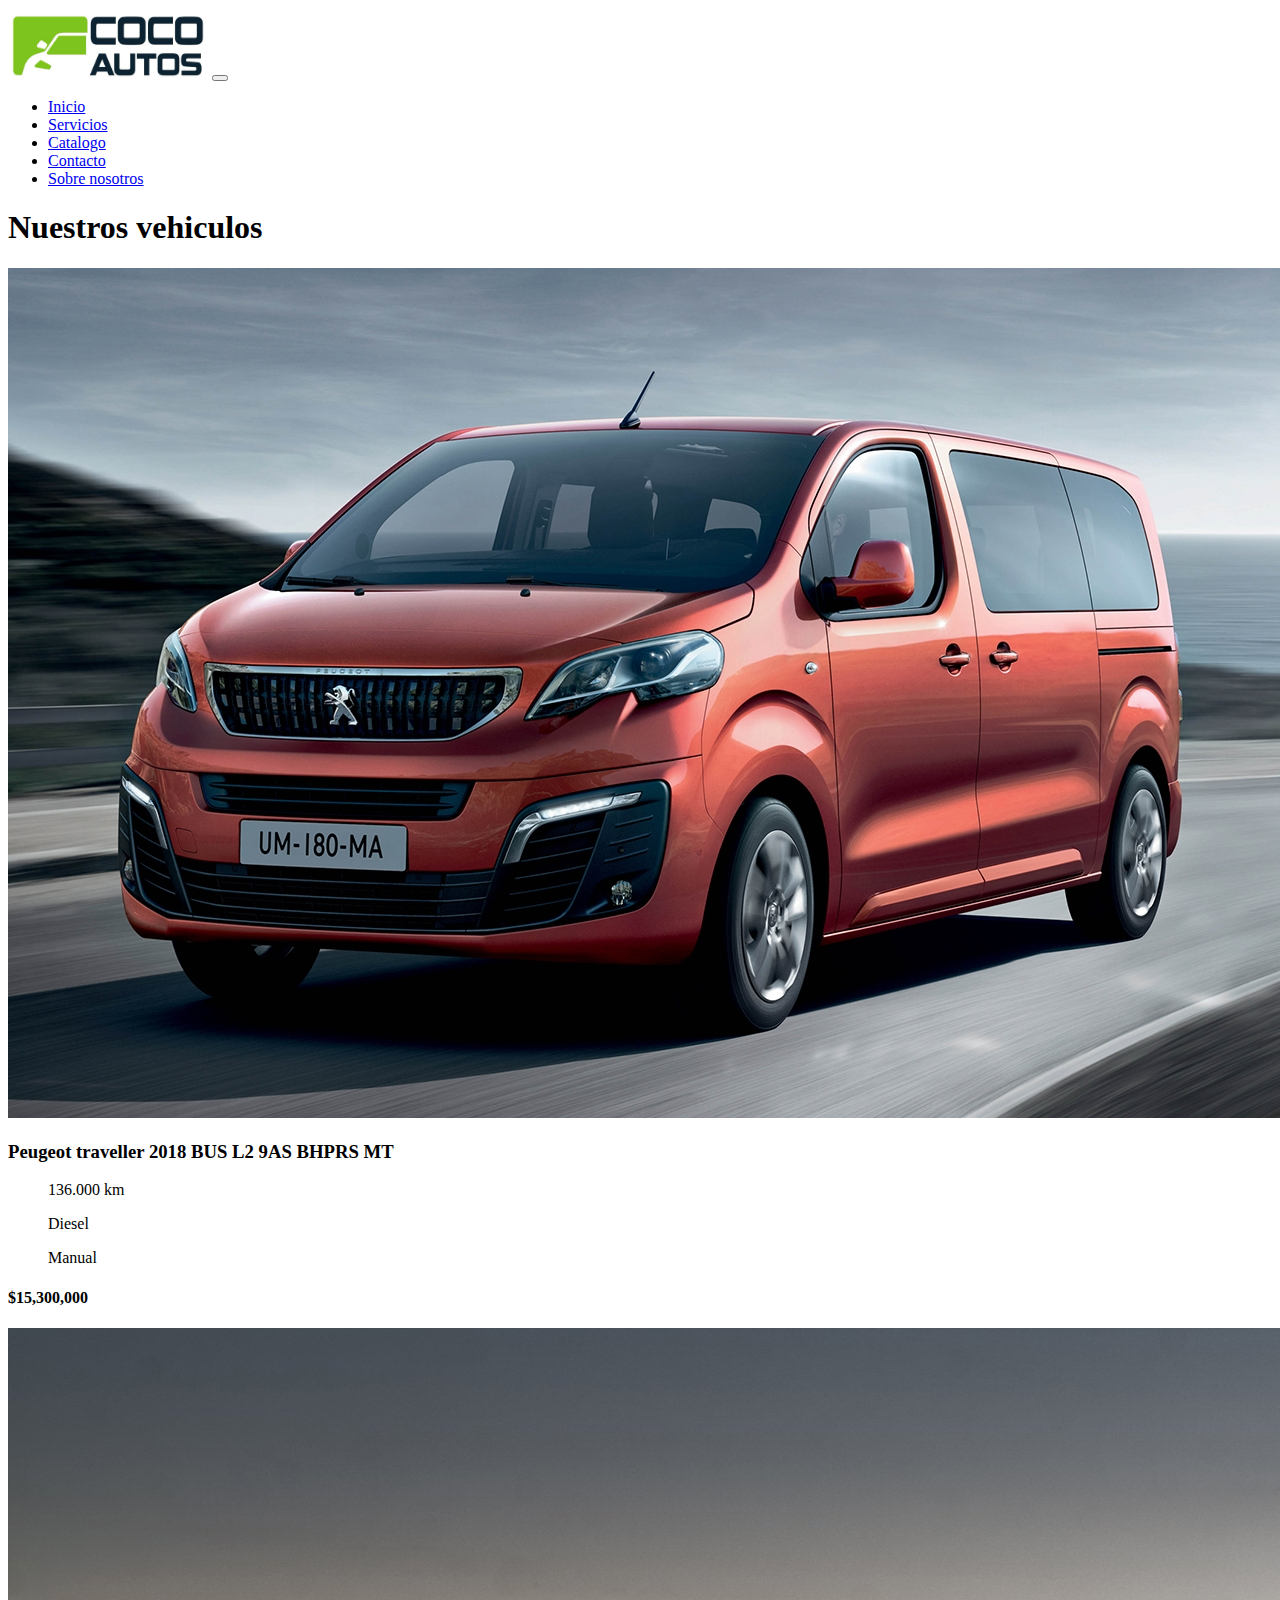
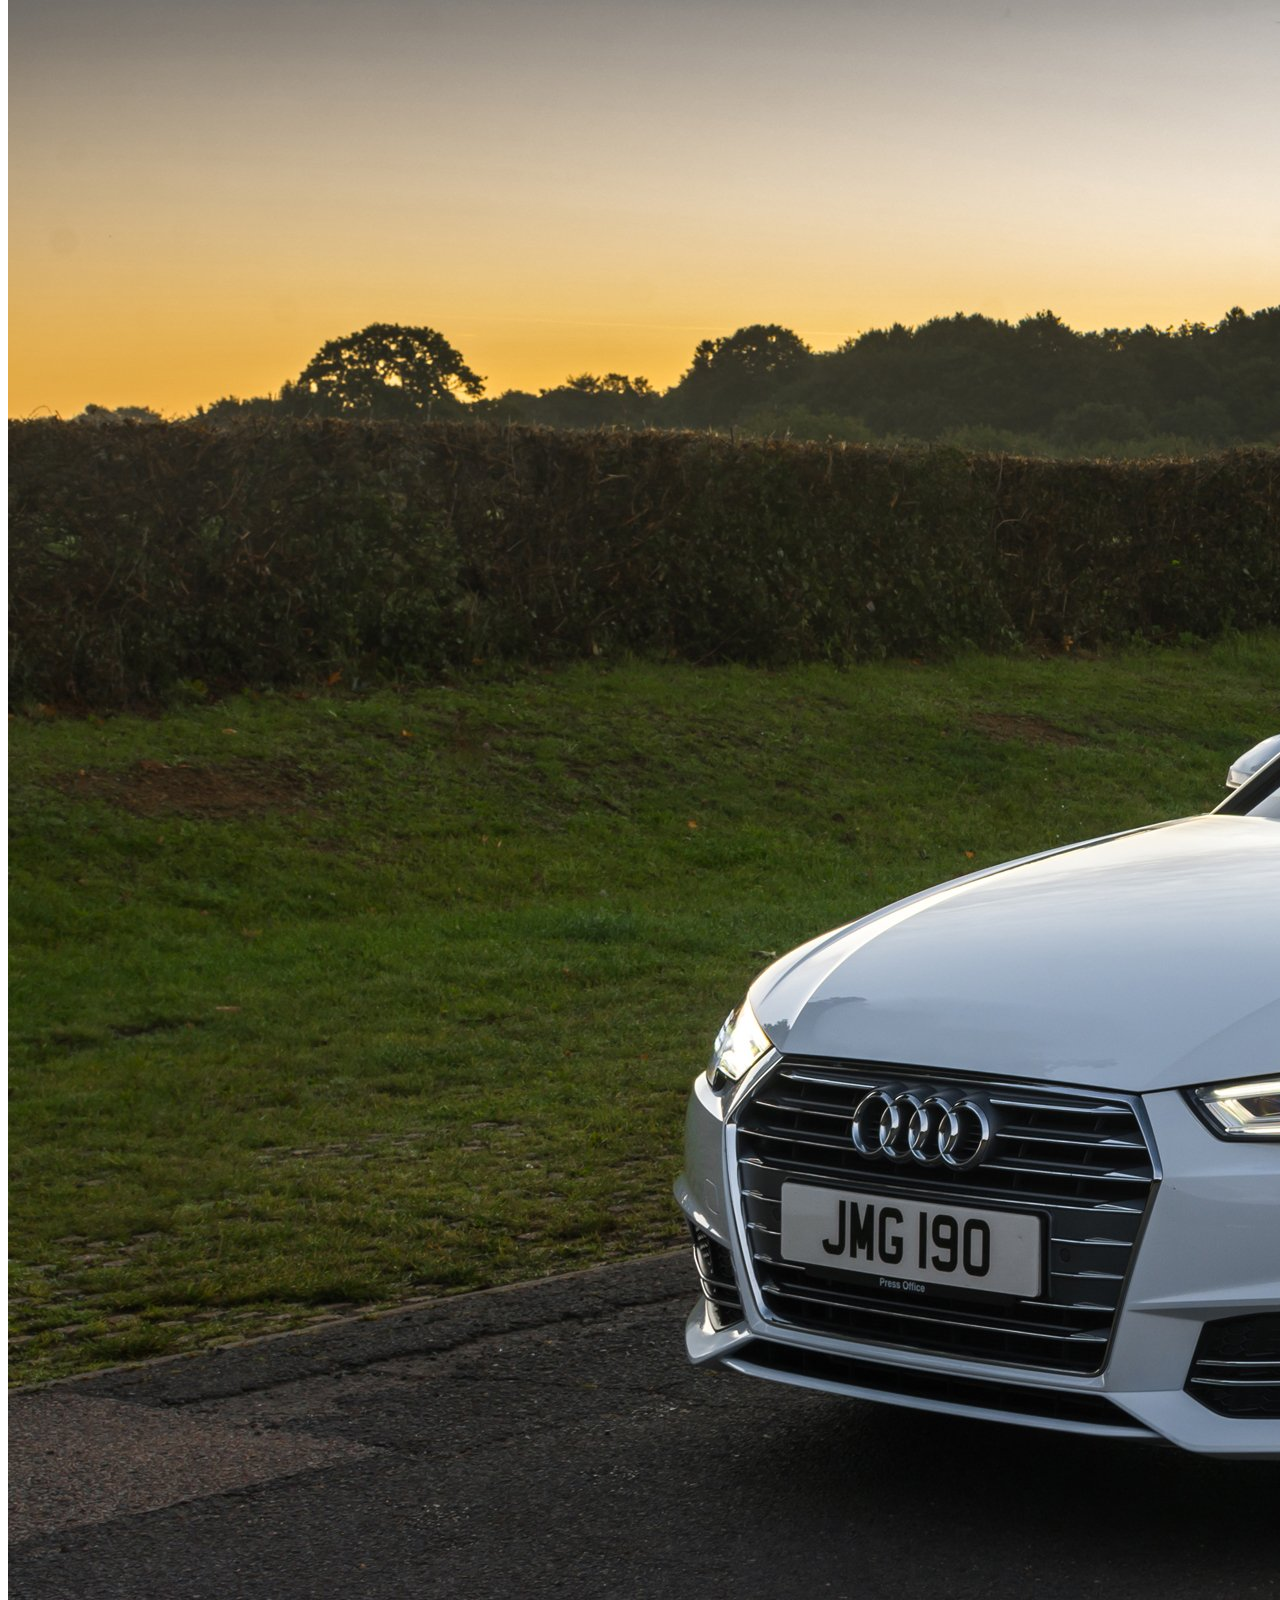
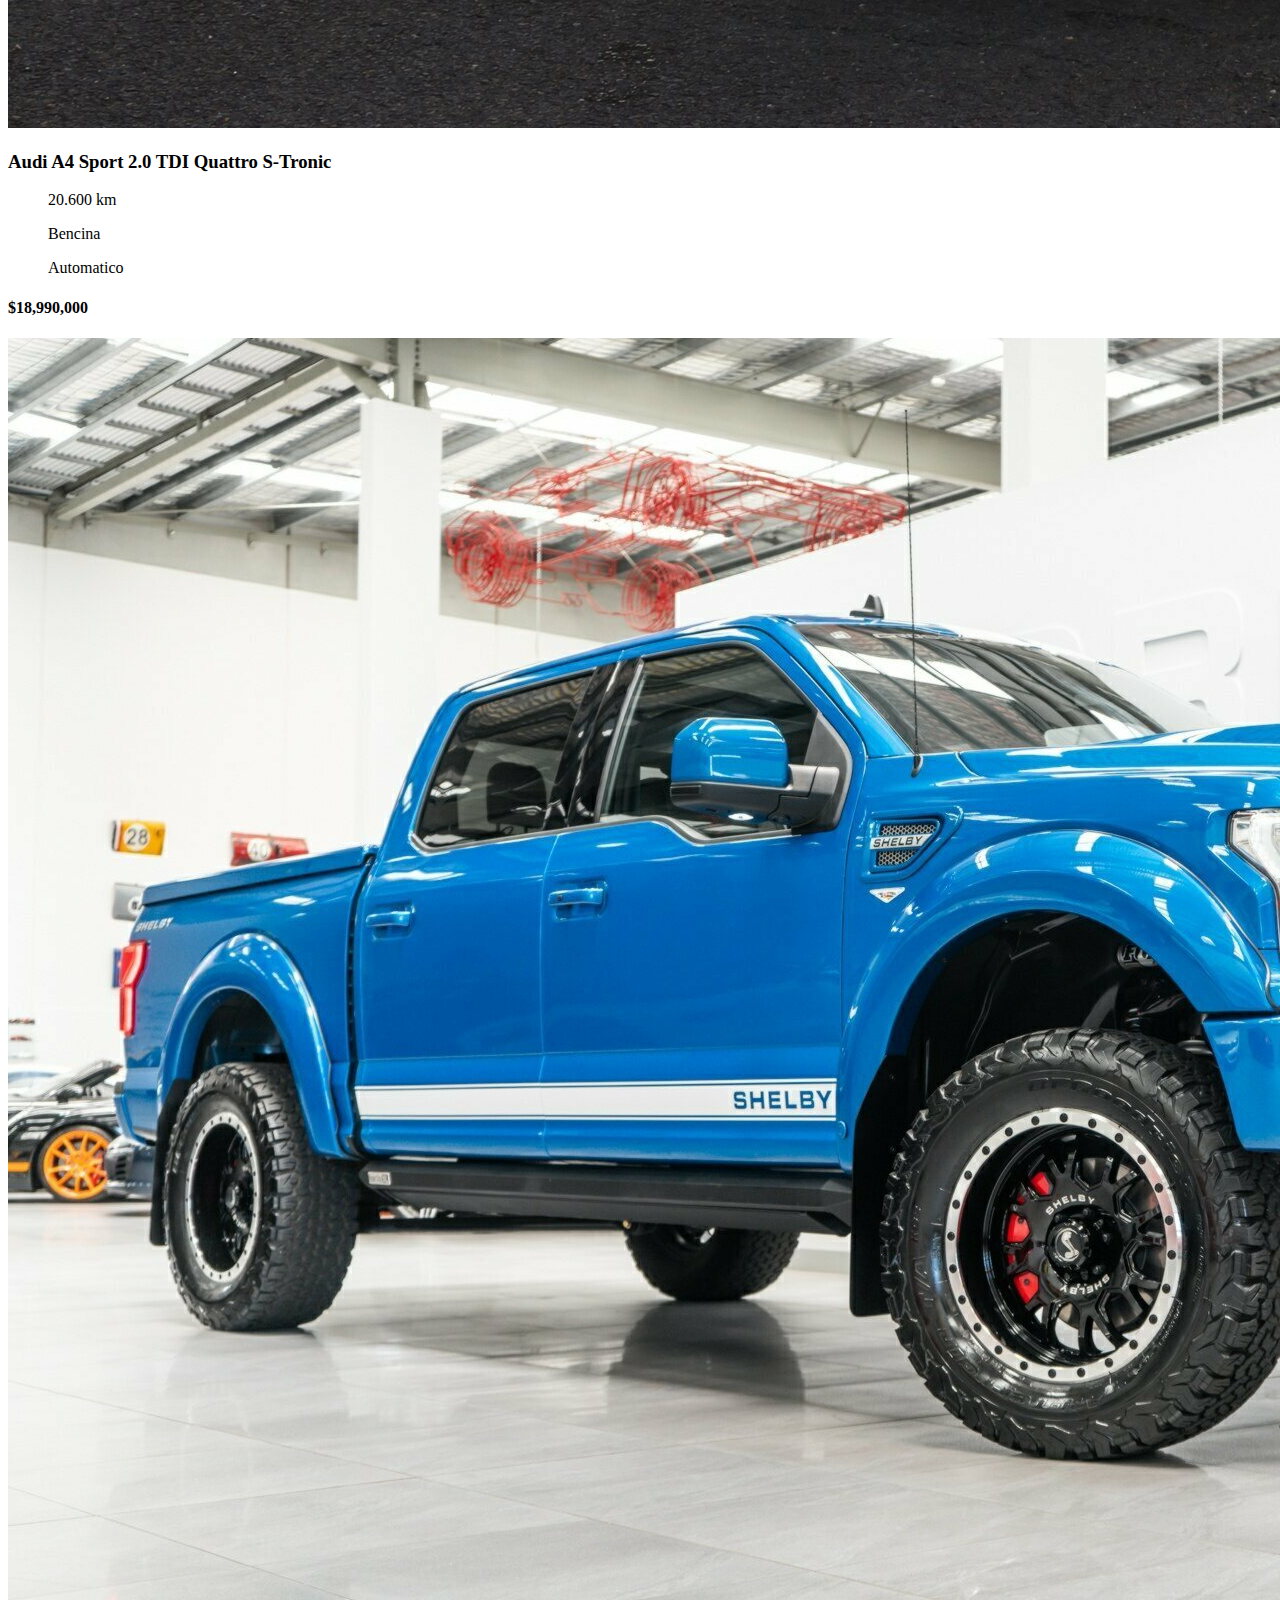
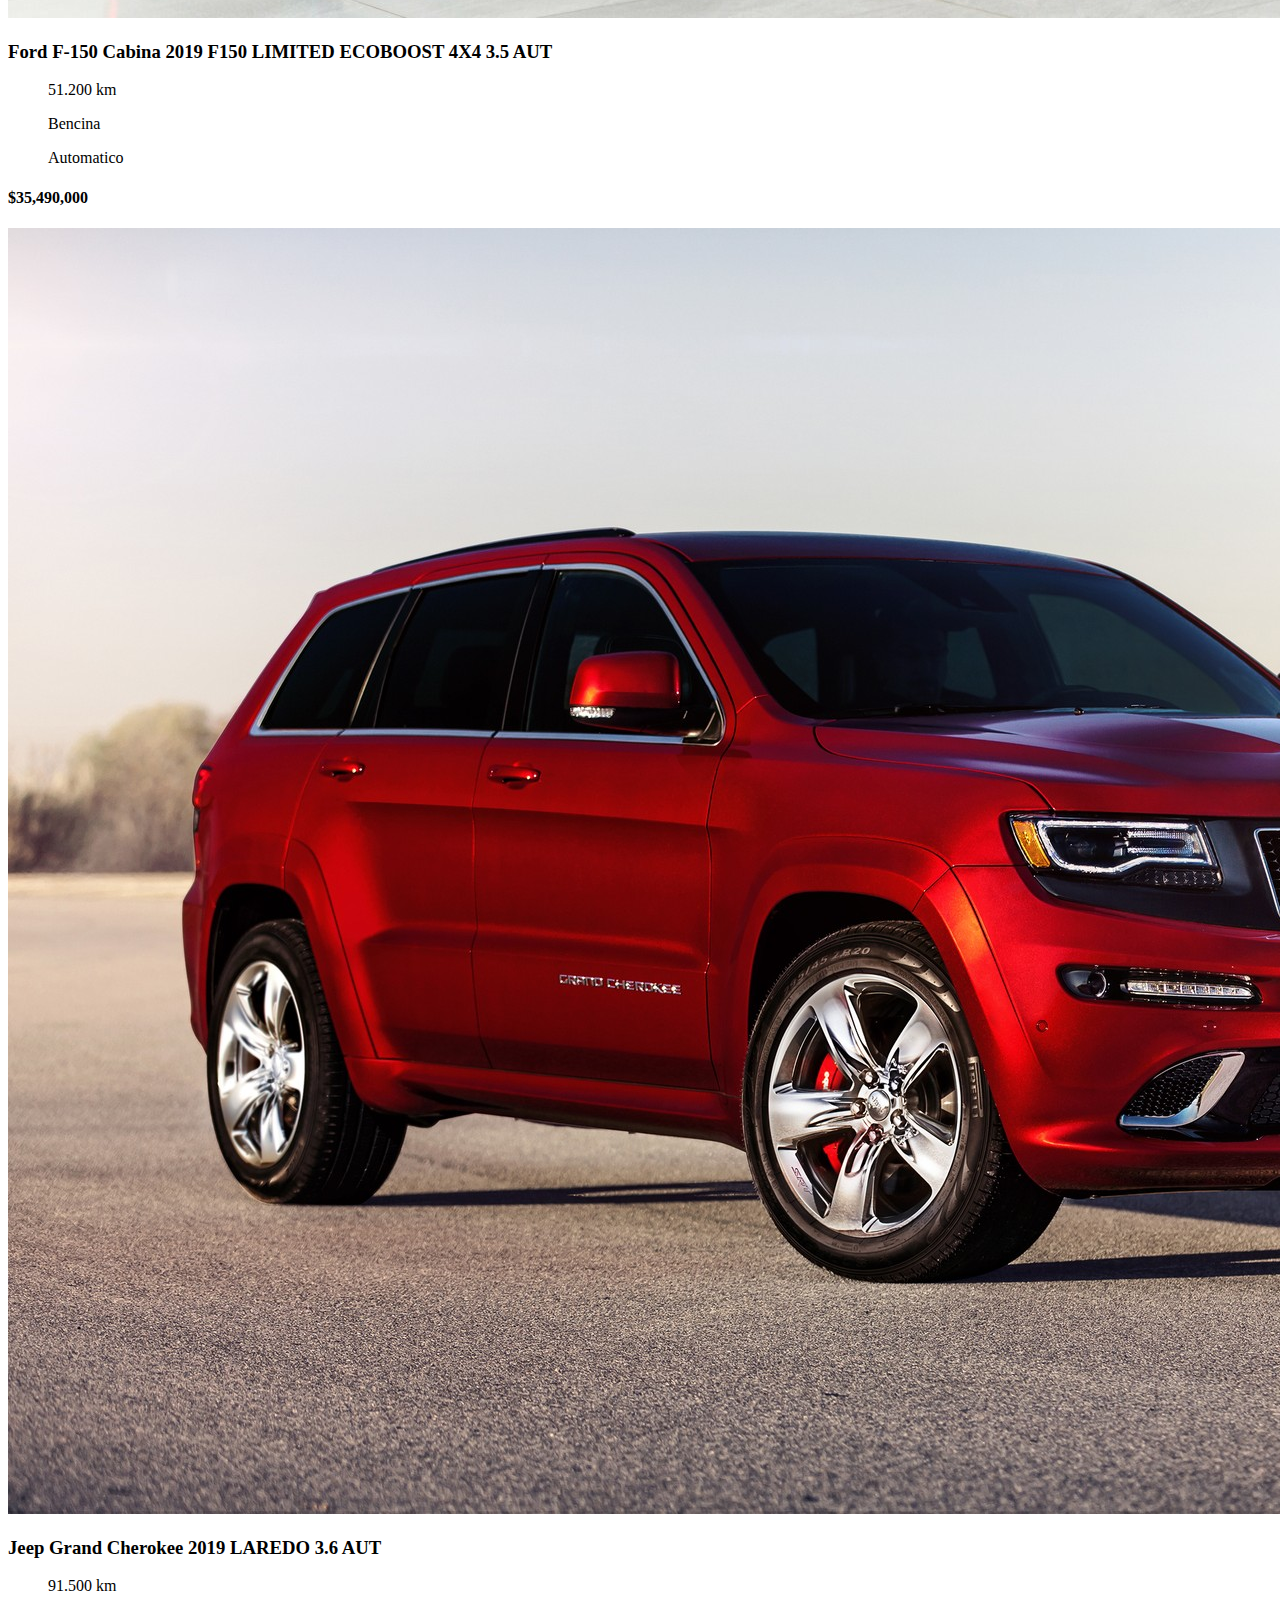
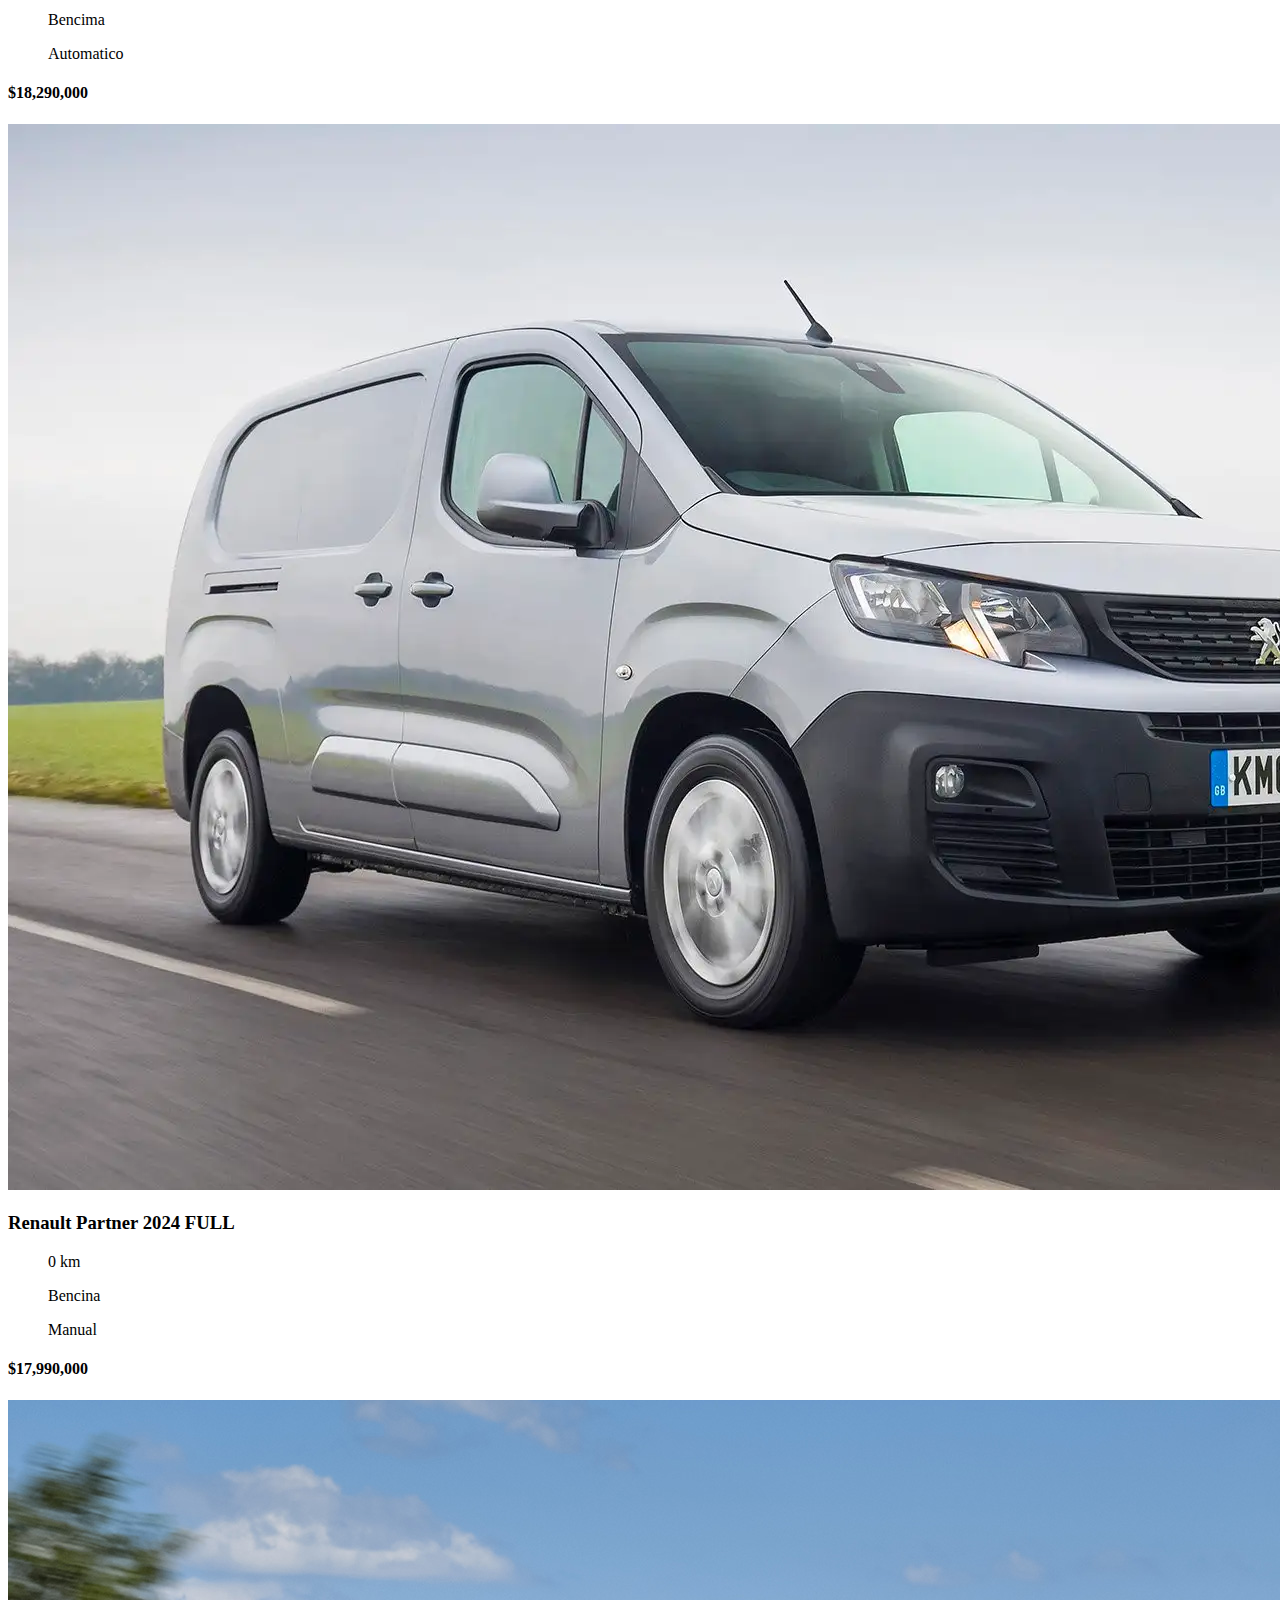
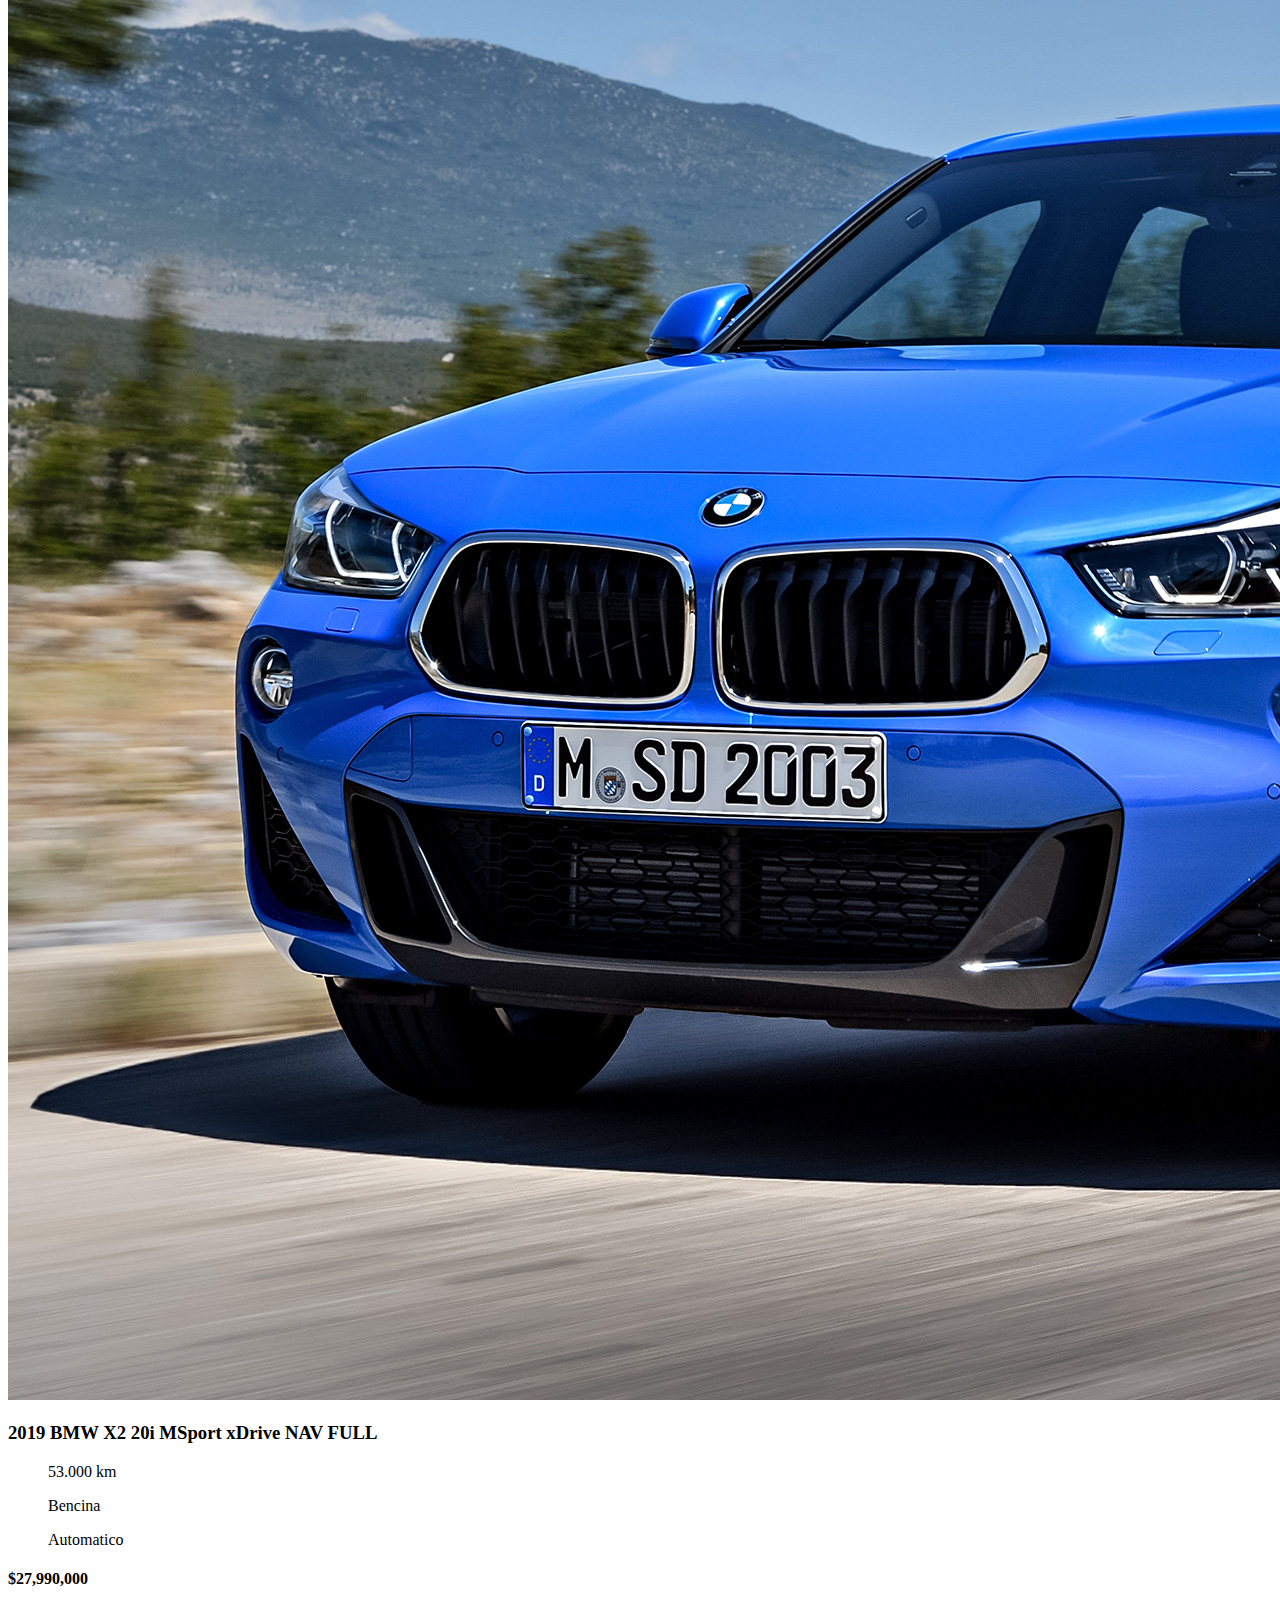
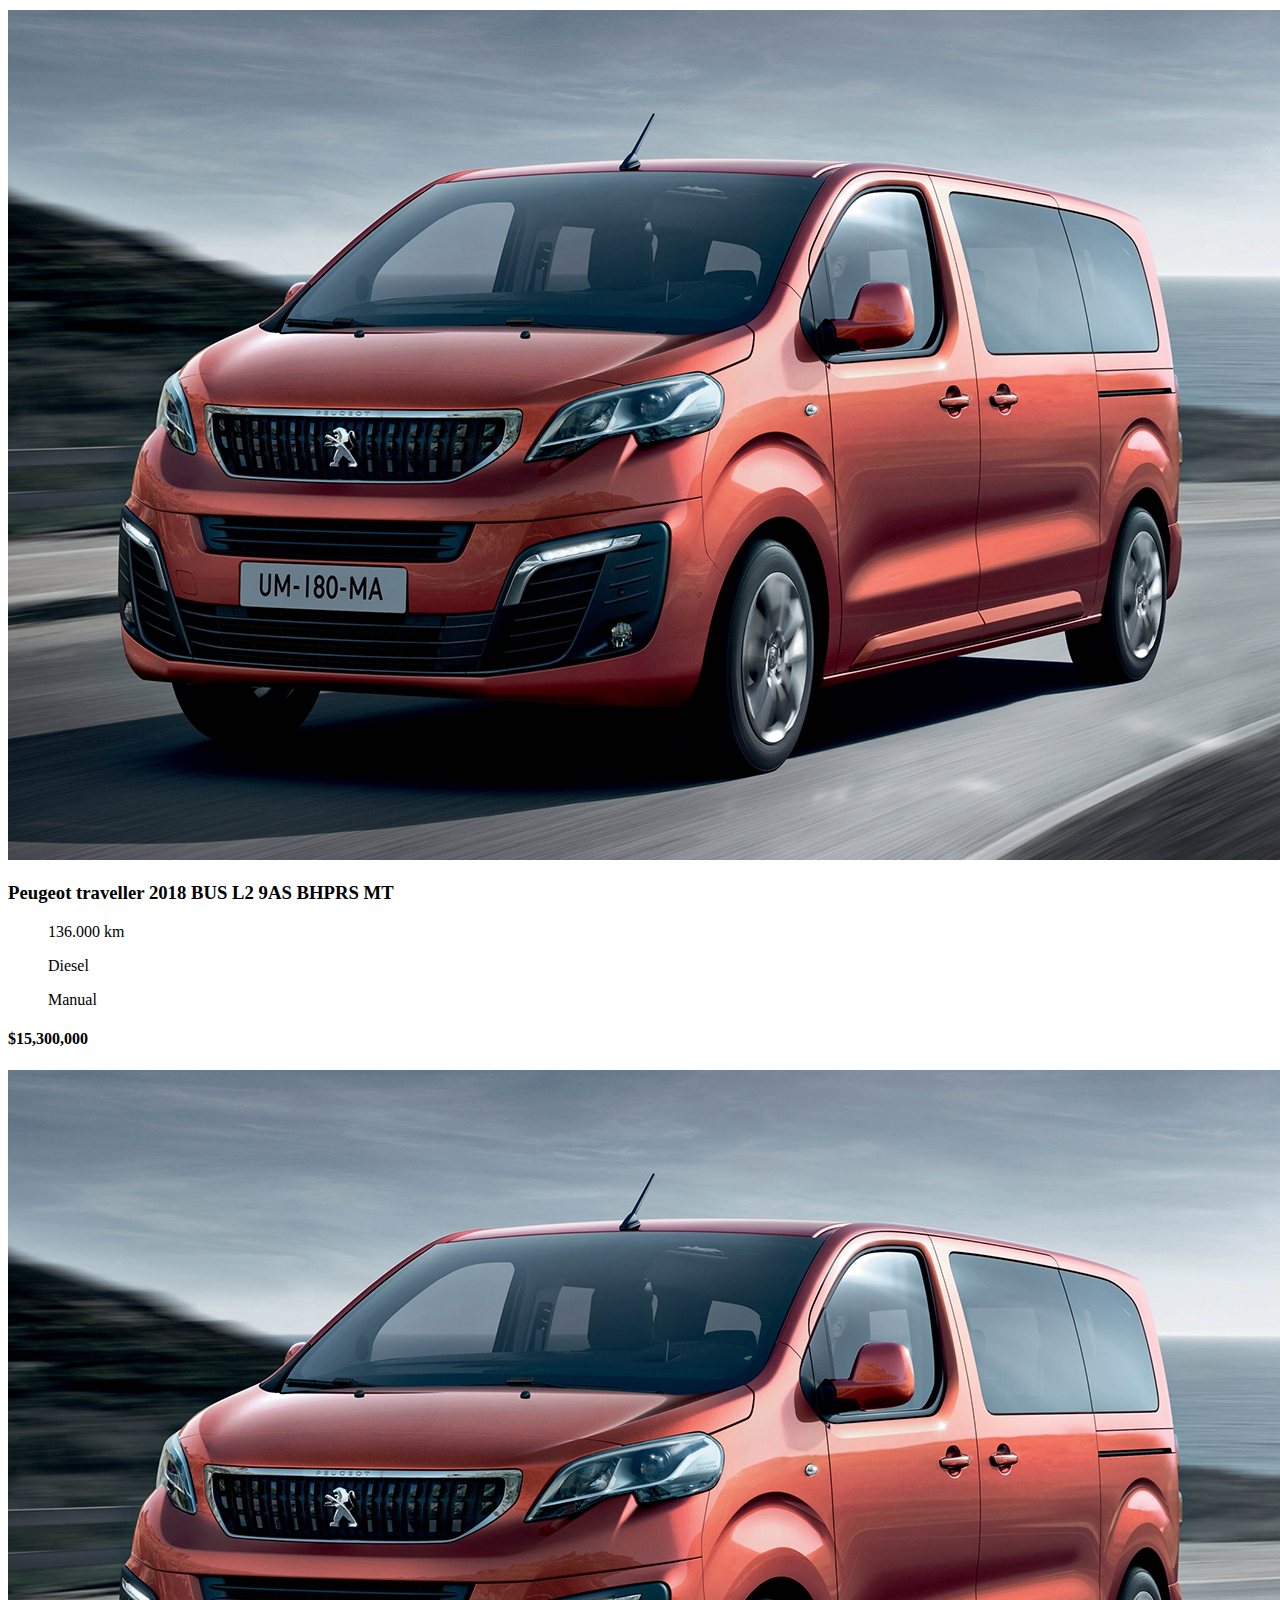
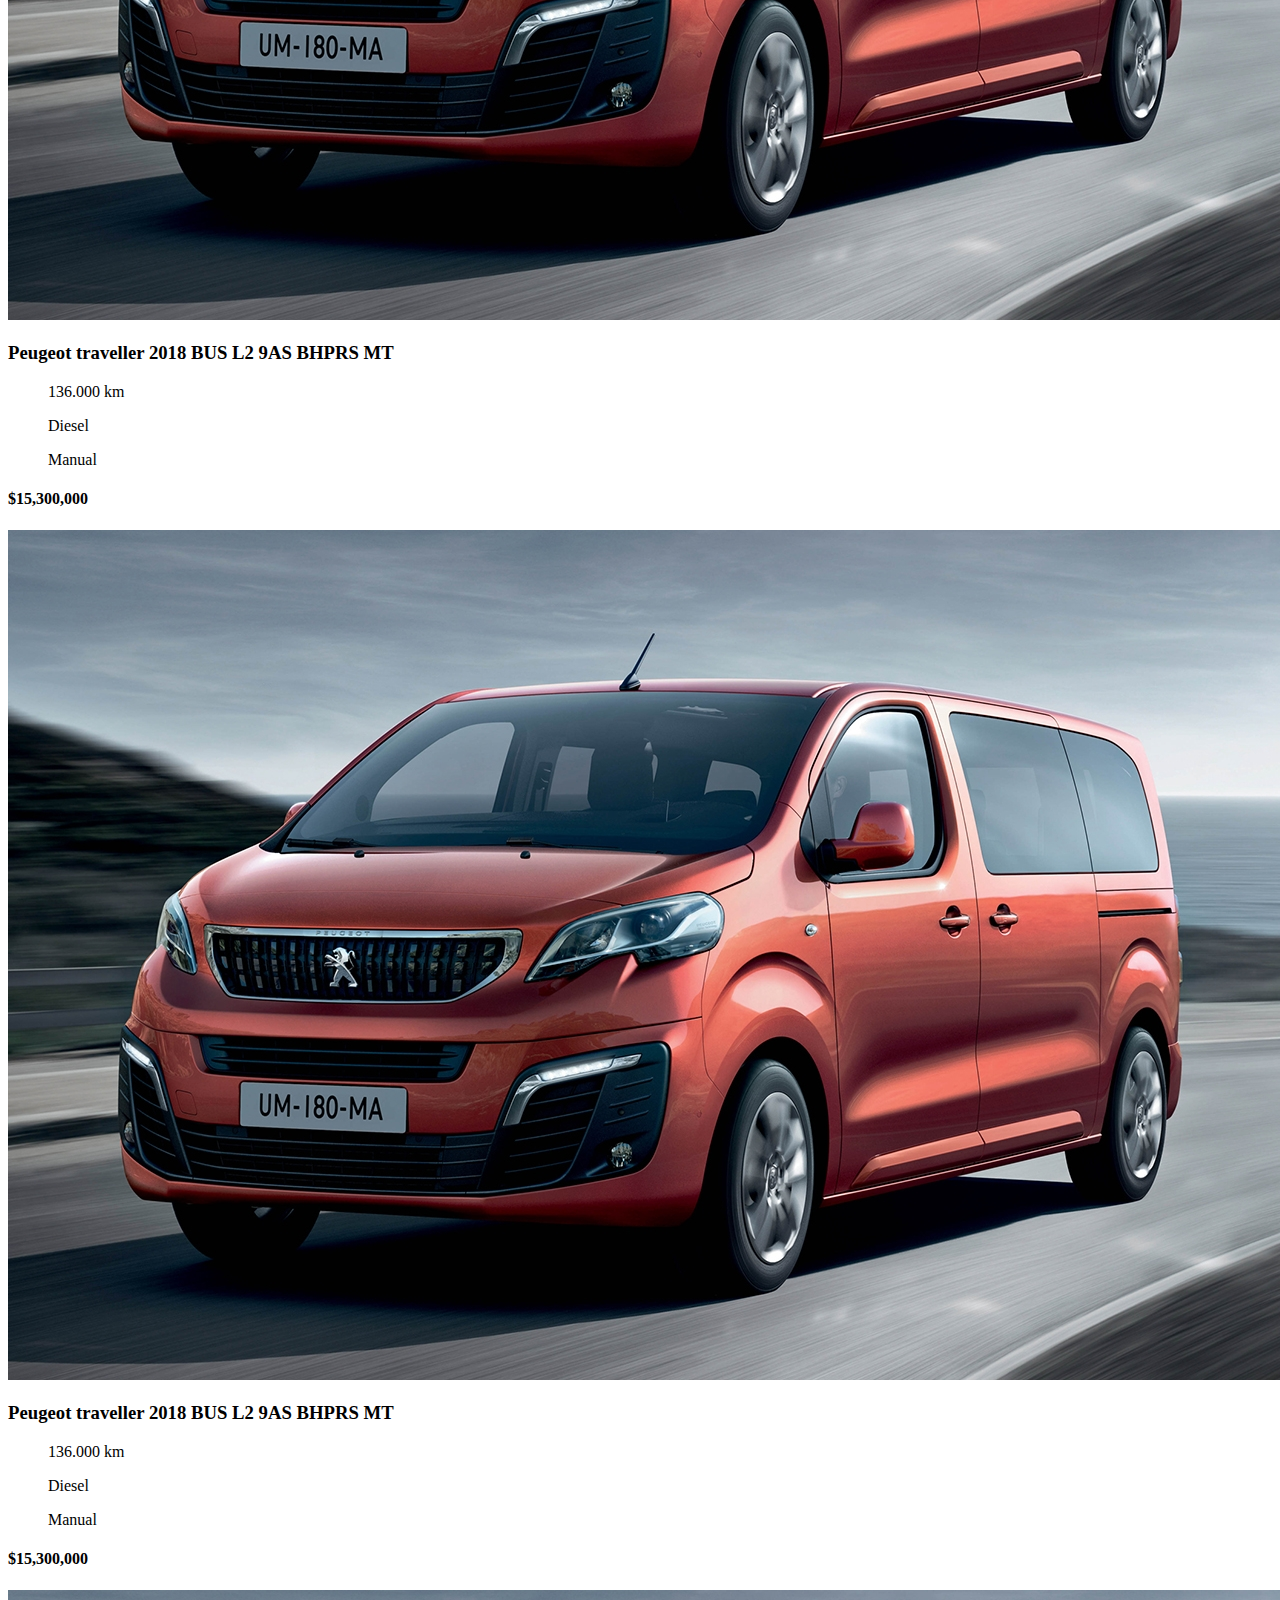
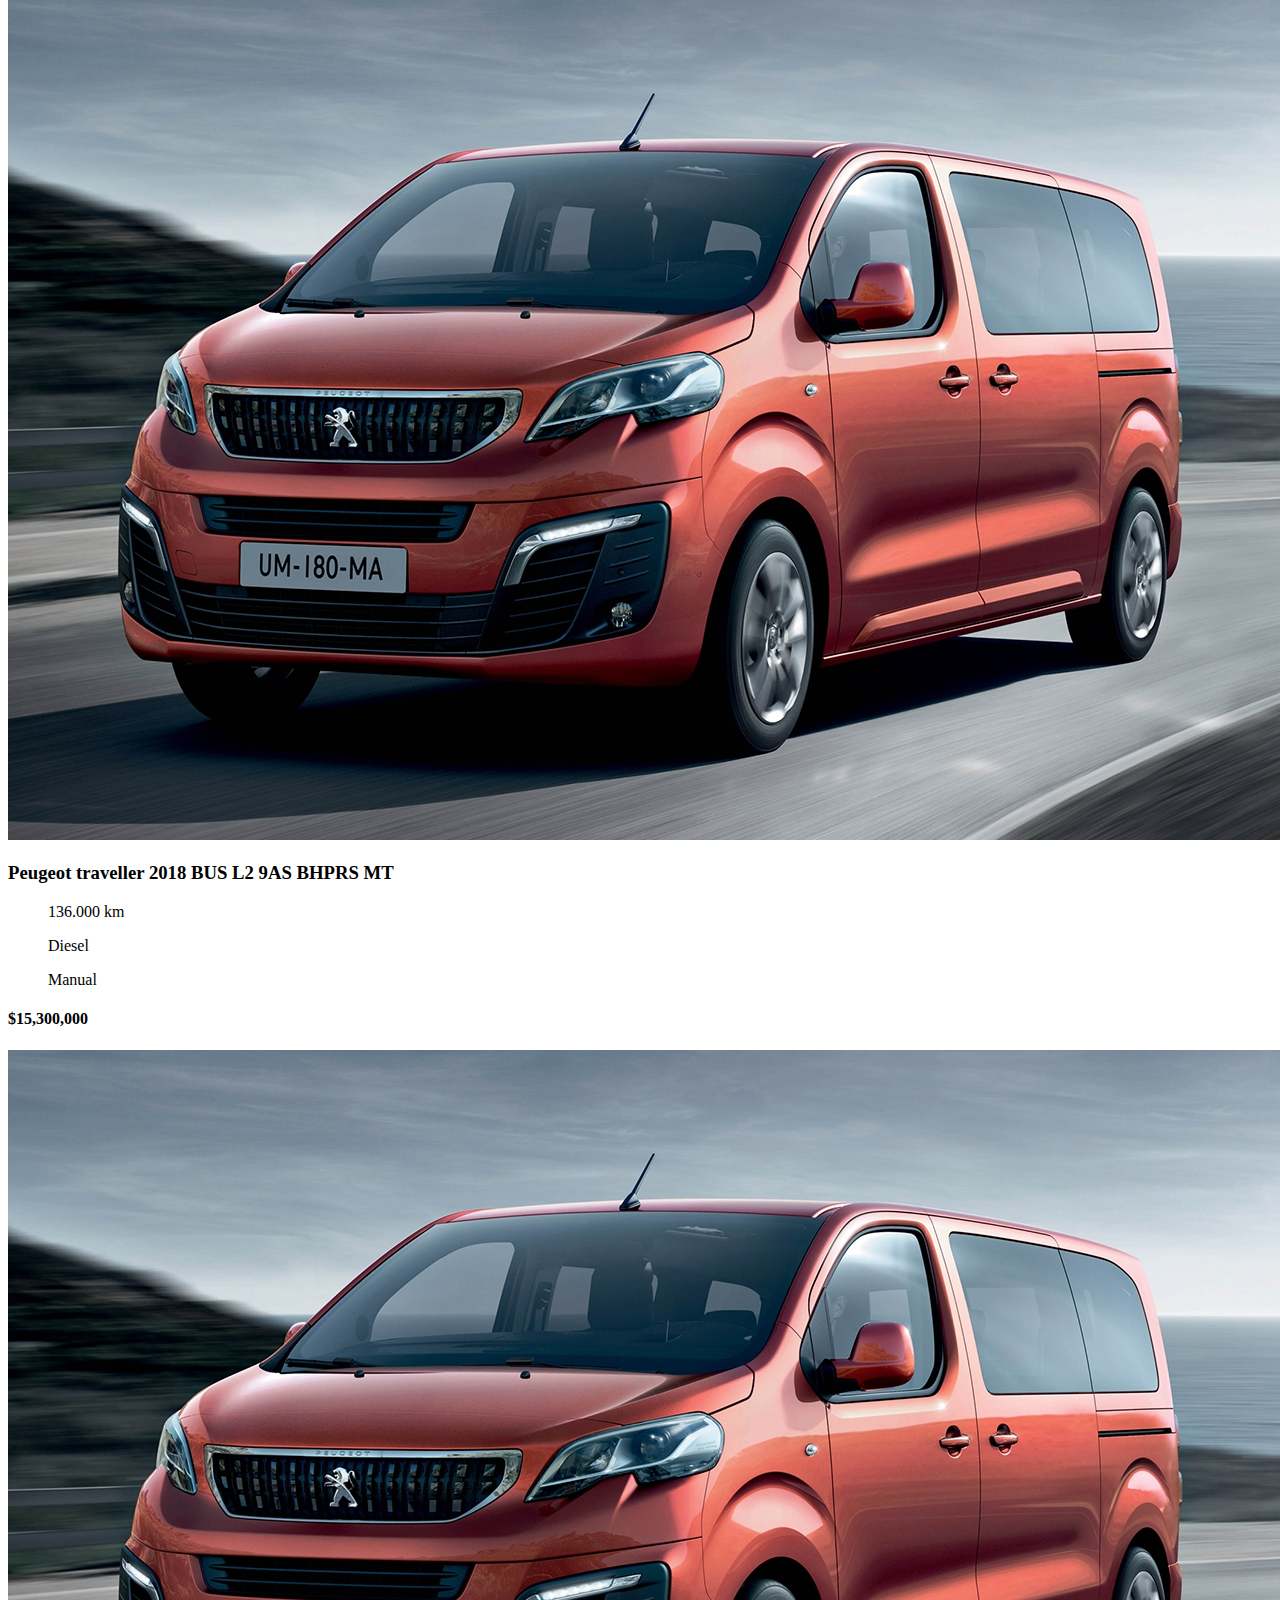
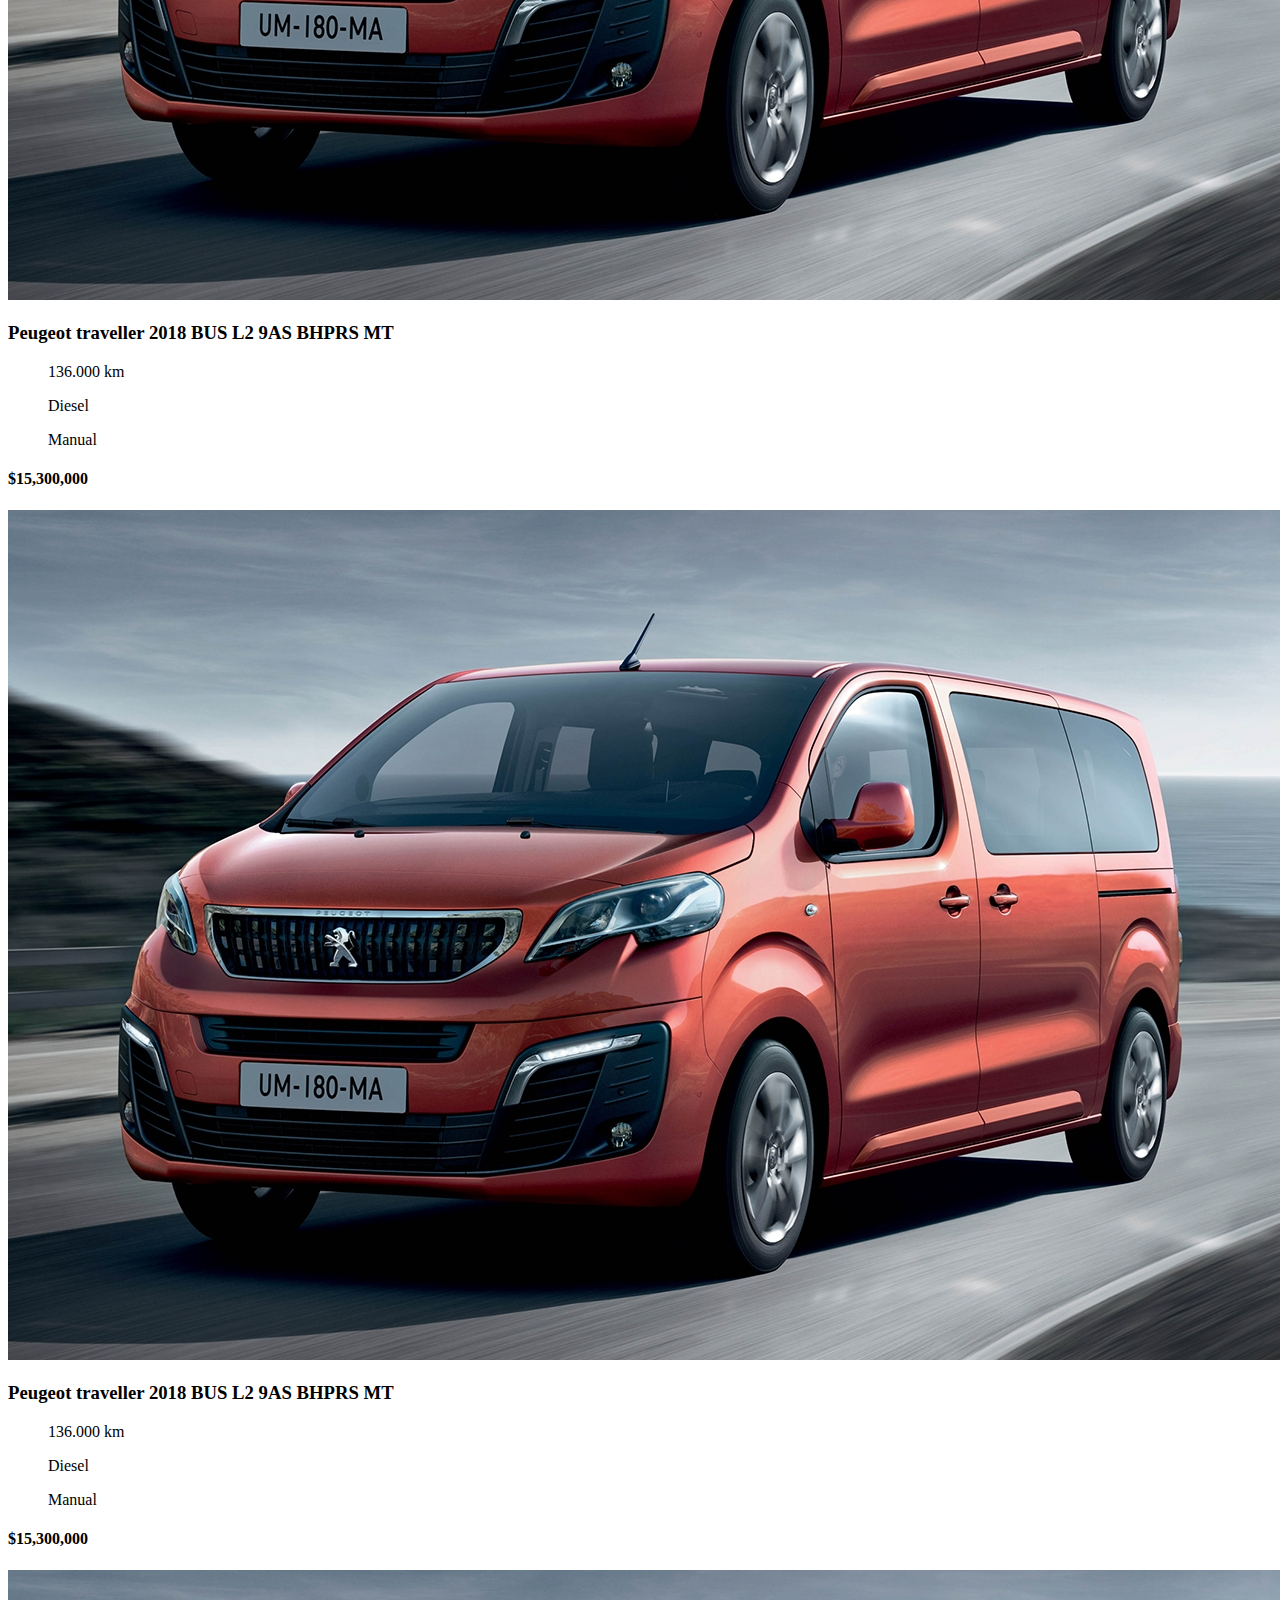
==== pages/catalogo.html @ 25457704 "armado de estructura y compilado de sass" ====
<!DOCTYPE html>
<html lang="es">
<head>
    <meta charset="UTF-8">
    <meta name="viewport" content="width=device-width, initial-scale=1.0">
    <title>Practica boostrap</title>
    <link href="https://cdn.jsdelivr.net/npm/bootstrap@5.3.2/dist/css/bootstrap.min.css" rel="stylesheet" integrity="sha384-T3c6CoIi6uLrA9TneNEoa7RxnatzjcDSCmG1MXxSR1GAsXEV/Dwwykc2MPK8M2HN" crossorigin="anonymous">
    <script src="https://cdn.jsdelivr.net/npm/bootstrap@5.3.2/dist/js/bootstrap.bundle.min.js" integrity="sha384-C6RzsynM9kWDrMNeT87bh95OGNyZPhcTNXj1NW7RuBCsyN/o0jlpcV8Qyq46cDfL" crossorigin="anonymous"></script>
    <link rel="stylesheet" href="../css/style.css">
    <link rel="stylesheet" href="../fonts/RED BURGER.otf">
    <link rel="shortcut icon" href="favicon.ico" type="image/x-icon"> 

</head>
<body>
    <header>

      <nav class="navbar navbar-expand-lg">

        <div class="container-fluid">
          <a class="navbar-brand" href="../index.html"><img src="../img/foto logo .jpg" alt="" width="200" height="70"></a>
          <button class="navbar-toggler" type="button" data-bs-toggle="collapse" data-bs-target="#navbarNav" aria-controls="navbarNav" aria-expanded="false" aria-label="Toggle navigation">
            <span class="navbar-toggler-icon"></span>
          </button>

          <div class="collapse navbar-collapse" id="navbarNav">
            
            <ul class="navbar-nav">
              
              <li class="nav-item">
                <a class="nav-link" href="../index.html">Inicio</a>
              </li>
              <li class="nav-item">
                <a class="nav-link" href="../pages/servicios.html">Servicios</a>
              </li>
              <li class="nav-item">
                <a class="nav-link" href="../pages/catalogo.html">Catalogo</a>
              </li>
              <li class="nav-item">
                <a class="nav-link" href="../pages/Contacto.html">Contacto</a>
              </li>
              <li class="nav-item">
                <a class="nav-link" href="../pages/sobrenosotros.html">Sobre nosotros</a>
              </li>
              
            </ul>
          </div>
        </div>
      </nav>

    </header>

    <h1>Nuestros vehiculos</h1>

    <main class="maincatalogo">

      <div class="cardautos">
        <img src="../img/autoventa1.jpg" alt="">
        <div>
          <h3>Peugeot traveller 2018 BUS L2 9AS BHPRS MT</h3>
          <ul>
            <p>136.000 km</p>
            <p>Diesel</p>
            <p>Manual</p>
          </ul>
          <h4>$15,300,000</h4>
        </div>
      </div>

      <div class="cardautos">
        <img src="../img/autoventa3.jpg" alt="">
        <div>
          <h3>Audi A4 Sport 2.0 TDI Quattro S-Tronic</h3>
          <ul>
            <p>20.600 km</p>
            <p>Bencina</p>
            <p>Automatico</p>
          </ul>
          <h4>$18,990,000</h4>
        </div>
      </div>

      <div class="cardautos">
        <img src="../img/autoventa4.jpg" alt="">
        <div>
          <h3>Ford F-150 Cabina 2019 F150 LIMITED ECOBOOST 4X4 3.5 AUT</h3>
          <ul>
            <p>51.200 km</p>
            <p>Bencina</p>
            <p>Automatico</p>
          </ul>
          <h4>$35,490,000</h4>
        </div>
      </div>

      <div class="cardautos">
        <img src="../img/autoventa5.jpg" alt="">
        <div>
          <h3>Jeep Grand Cherokee 2019 LAREDO 3.6 AUT</h3>
          <ul>
            <p>91.500 km</p>
            <p>Bencima</p>
            <p>Automatico</p>
          </ul>
          <h4>$18,290,000</h4>
        </div>
      </div>

      <div class="cardautos">
        <img src="../img/autoventa2.jpg" alt="">
        <div>
          <h3>Renault Partner 2024 FULL</h3>
          <ul>
            <p>0 km</p>
            <p>Bencina</p>
            <p>Manual</p>
          </ul>
          <h4>$17,990,000</h4>
        </div>
      </div>

      <div class="cardautos">
        <img src="../img/autoventa6.jpg" alt="">
        <div>
          <h3>2019 BMW X2 20i MSport xDrive NAV FULL</h3>
          <ul>
            <p>53.000 km</p>
            <p>Bencina</p>
            <p>Automatico</p>
          </ul>
          <h4>$27,990,000</h4>
        </div>
      </div>

      <div class="cardautos">
        <img src="../img/autoventa1.jpg" alt="">
        <div>
          <h3>Peugeot traveller 2018 BUS L2 9AS BHPRS MT</h3>
          <ul>
            <p>136.000 km</p>
            <p>Diesel</p>
            <p>Manual</p>
          </ul>
          <h4>$15,300,000</h4>
        </div>
      </div>

      <div class="cardautos">
        <img src="../img/autoventa1.jpg" alt="">
        <div>
          <h3>Peugeot traveller 2018 BUS L2 9AS BHPRS MT</h3>
          <ul>
            <p>136.000 km</p>
            <p>Diesel</p>
            <p>Manual</p>
          </ul>
          <h4>$15,300,000</h4>
        </div>
      </div>

      <div class="cardautos">
        <img src="../img/autoventa1.jpg" alt="">
        <div>
          <h3>Peugeot traveller 2018 BUS L2 9AS BHPRS MT</h3>
          <ul>
            <p>136.000 km</p>
            <p>Diesel</p>
            <p>Manual</p>
          </ul>
          <h4>$15,300,000</h4>
        </div>
      </div>

      <div class="cardautos">
        <img src="../img/autoventa1.jpg" alt="">
        <div>
          <h3>Peugeot traveller 2018 BUS L2 9AS BHPRS MT</h3>
          <ul>
            <p>136.000 km</p>
            <p>Diesel</p>
            <p>Manual</p>
          </ul>
          <h4>$15,300,000</h4>
        </div>
      </div>

      <div class="cardautos">
        <img src="../img/autoventa1.jpg" alt="">
        <div>
          <h3>Peugeot traveller 2018 BUS L2 9AS BHPRS MT</h3>
          <ul>
            <p>136.000 km</p>
            <p>Diesel</p>
            <p>Manual</p>
          </ul>
          <h4>$15,300,000</h4>
        </div>
      </div>

      <div class="cardautos">
        <img src="../img/autoventa1.jpg" alt="">
        <div>
          <h3>Peugeot traveller 2018 BUS L2 9AS BHPRS MT</h3>
          <ul>
            <p>136.000 km</p>
            <p>Diesel</p>
            <p>Manual</p>
          </ul>
          <h4>$15,300,000</h4>
        </div>
      </div>

      <div class="cardautos">
        <img src="../img/autoventa1.jpg" alt="">
        <div>
          <h3>Peugeot traveller 2018 BUS L2 9AS BHPRS MT</h3>
          <ul>
            <p>136.000 km</p>
            <p>Diesel</p>
            <p>Manual</p>
          </ul>
          <h4>$15,300,000</h4>
        </div>
      </div>

      <div class="cardautos">
        <img src="../img/autoventa1.jpg" alt="">
        <div>
          <h3>Peugeot traveller 2018 BUS L2 9AS BHPRS MT</h3>
          <ul>
            <p>136.000 km</p>
            <p>Diesel</p>
            <p>Manual</p>
          </ul>
          <h4>$15,300,000</h4>
        </div>
      </div>

      <div class="cardautos">
        <img src="../img/autoventa1.jpg" alt="">
        <div>
          <h3>Peugeot traveller 2018 BUS L2 9AS BHPRS MT</h3>
          <ul>
            <p>136.000 km</p>
            <p>Diesel</p>
            <p>Manual</p>
          </ul>
          <h4>$15,300,000</h4>
        </div>
      </div>

      <div class="cardautos">
        <img src="../img/autoventa1.jpg" alt="">
        <div>
          <h3>Peugeot traveller 2018 BUS L2 9AS BHPRS MT</h3>
          <ul>
            <p>136.000 km</p>
            <p>Diesel</p>
            <p>Manual</p>
          </ul>
          <h4>$15,300,000</h4>
        </div>
      </div>

      <div class="cardautos">
        <img src="../img/autoventa1.jpg" alt="">
        <div>
          <h3>Peugeot traveller 2018 BUS L2 9AS BHPRS MT</h3>
          <ul>
            <p>136.000 km</p>
            <p>Diesel</p>
            <p>Manual</p>
          </ul>
          <h4>$15,300,000</h4>
        </div>
      </div>

      <div class="cardautos">
        <img src="../img/autoventa1.jpg" alt="">
        <div>
          <h3>Peugeot traveller 2018 BUS L2 9AS BHPRS MT</h3>
          <ul>
            <p>136.000 km</p>
            <p>Diesel</p>
            <p>Manual</p>
          </ul>
          <h4>$15,300,000</h4>
        </div>
      </div>

      <div class="cardautos">
        <img src="../img/autoventa1.jpg" alt="">
        <div>
          <h3>Peugeot traveller 2018 BUS L2 9AS BHPRS MT</h3>
          <ul>
            <p>136.000 km</p>
            <p>Diesel</p>
            <p>Manual</p>
          </ul>
          <h4>$15,300,000</h4>
        </div>
      </div>

      <div class="cardautos">
        <img src="../img/autoventa1.jpg" alt="">
        <div>
          <h3>Peugeot traveller 2018 BUS L2 9AS BHPRS MT</h3>
          <ul>
            <p>136.000 km</p>
            <p>Diesel</p>
            <p>Manual</p>
          </ul>
          <h4>$15,300,000</h4>
        </div>
      </div>

    </main>


    <aside class="asidecatalogo">

      <div>
        <img src="../img/foto banner.jpg" alt="info de contacto">
      </div>

    </aside>


    <footer class="container-fluid">

      <div class="row">
          <p class="col text-center">&copy; 2024 Mi Página Web</p>
      </div>


</body>
</html>
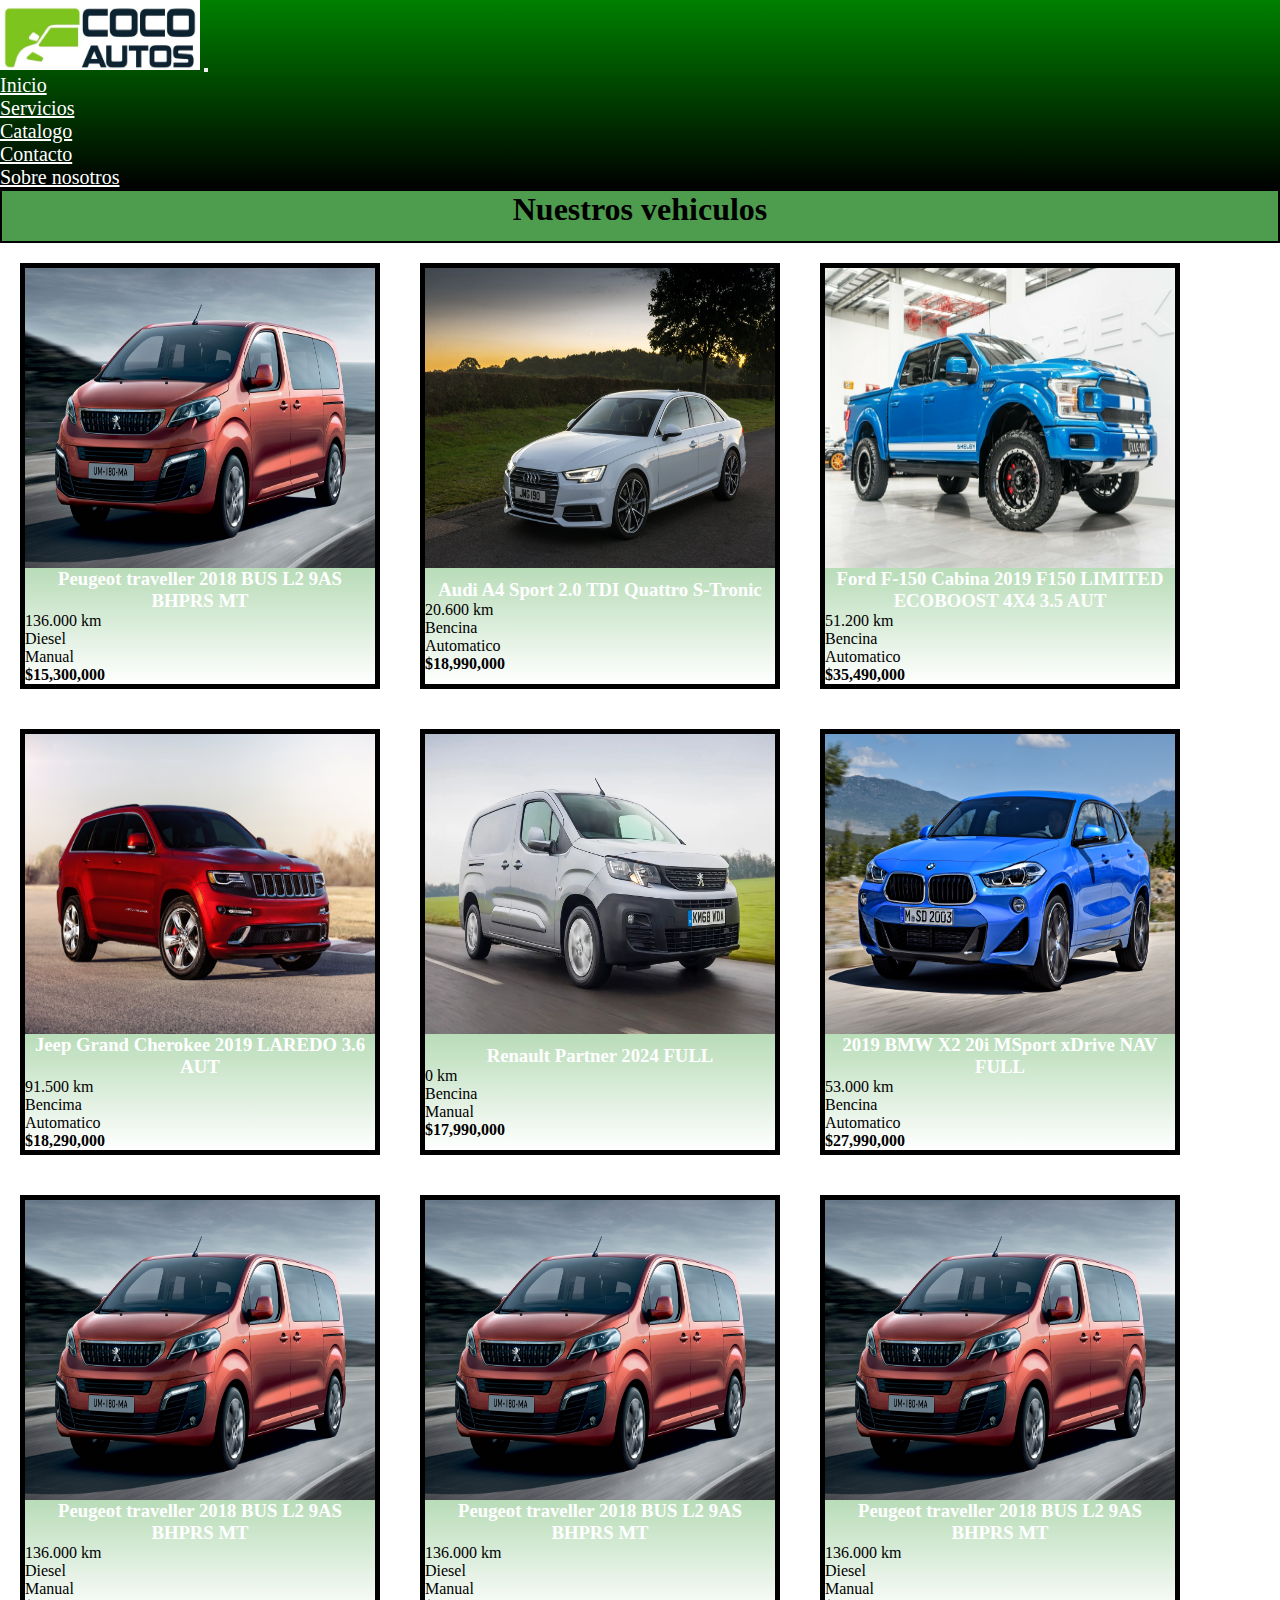
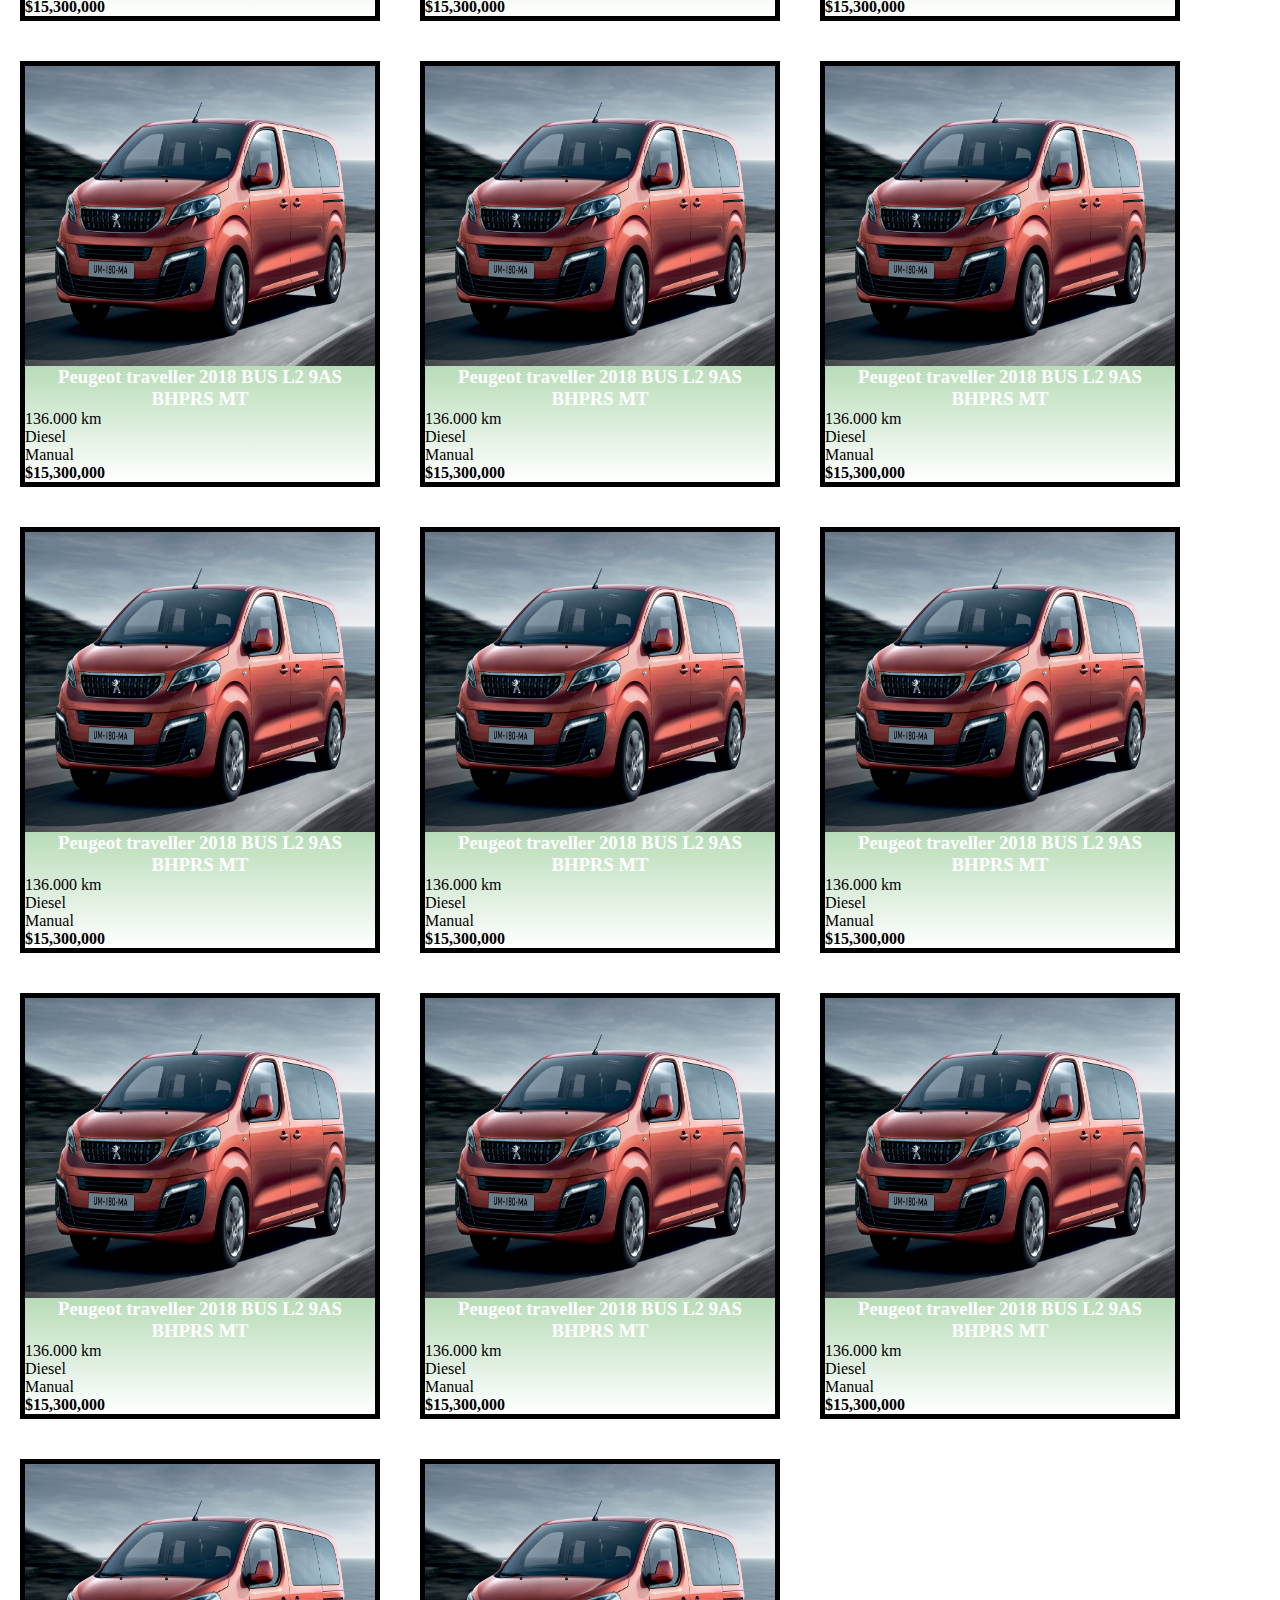
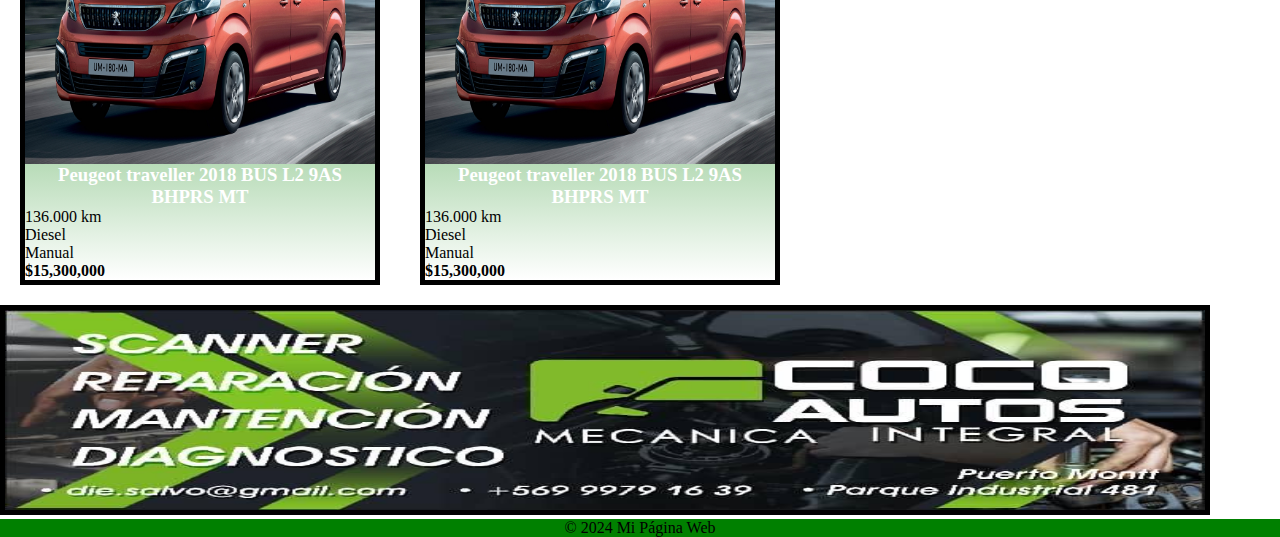
==== commit a3976386: "compilado de sass al proyecto finalizado y estructura con estilos terminada" ====
--- a/pages/catalogo.html
+++ b/pages/catalogo.html
@@ -6,7 +6,7 @@
     <title>Practica boostrap</title>
     <link href="https://cdn.jsdelivr.net/npm/bootstrap@5.3.2/dist/css/bootstrap.min.css" rel="stylesheet" integrity="sha384-T3c6CoIi6uLrA9TneNEoa7RxnatzjcDSCmG1MXxSR1GAsXEV/Dwwykc2MPK8M2HN" crossorigin="anonymous">
     <script src="https://cdn.jsdelivr.net/npm/bootstrap@5.3.2/dist/js/bootstrap.bundle.min.js" integrity="sha384-C6RzsynM9kWDrMNeT87bh95OGNyZPhcTNXj1NW7RuBCsyN/o0jlpcV8Qyq46cDfL" crossorigin="anonymous"></script>
-    <link rel="stylesheet" href="../css/style.css">
+    <link rel="stylesheet" href="../css/styles.css">
     <link rel="stylesheet" href="../fonts/RED BURGER.otf">
     <link rel="shortcut icon" href="favicon.ico" type="image/x-icon"> 
 
--- a/css/styles.css
+++ b/css/styles.css
@@ -0,0 +1,359 @@
+* {
+  margin: 0;
+  padding: 0;
+}
+
+@font-face {
+  font-family: "RED BURGER";
+  src: url(../fonts/RED\ BURGER.otf);
+}
+body {
+  font-family: "RED BURGER";
+}
+
+header {
+  background: linear-gradient(green, black);
+}
+
+.nav-link {
+  color: white;
+  font-size: 20px;
+}
+
+footer {
+  background-color: green;
+  display: flex;
+  justify-content: center;
+  align-items: center;
+}
+
+/** Inicio del index mobile**/
+/**body del inicio**/
+/**Titulos del inicio**/
+h1 {
+  background-color: rgb(78, 156, 78);
+  color: black;
+  text-align: center;
+  height: 40px;
+  border: solid black 2px;
+}
+
+h2 {
+  background-color: rgb(78, 156, 78);
+  color: black;
+  text-align: center;
+  height: 40px;
+}
+
+/**Ejemplo de proceso de reparacion**/
+.procesoreparacion {
+  display: grid;
+  margin: 20px;
+  justify-content: center;
+  text-align: center;
+  background-color: rgb(214, 247, 214);
+  border: solid black 3px;
+  color: black;
+}
+.procesoreparacion img {
+  width: 70px;
+  height: 70px;
+}
+
+.cardreparacion {
+  border: solid black 3px;
+  margin: 10px;
+  padding-top: 10px;
+  color: black;
+  background: radial-gradient(white, green);
+}
+
+/**Propiedades del proceso de venta**/
+.procesoventa {
+  display: flex;
+  margin: 20px;
+  padding: 40px;
+  justify-content: center;
+  text-align: center;
+  background-color: rgb(214, 247, 214);
+  border: solid black 3px;
+  align-items: center;
+  color: black;
+}
+
+.cardventa {
+  height: 200px;
+  border: solid black 3px;
+  margin: 10px;
+  background: linear-gradient(green, white);
+}
+
+.asideindex {
+  background-color: black;
+}
+.asideindex a {
+  color: green;
+}
+.asideindex a p {
+  color: green;
+}
+.asideindex a p i {
+  color: green;
+}
+
+/** fin del index mobile**/
+/**Inicio de Servicios mobile**/
+/**seccion con diferentes servicios**/
+.serviciosreparacion {
+  display: grid;
+  justify-content: center;
+  background: radial-gradient(white, green);
+}
+.serviciosreparacion img {
+  width: 150px;
+  height: 150px;
+  border: solid black 2px;
+  margin-left: 10px;
+}
+
+.cardserviciosreparacion {
+  display: grid;
+  grid-template-columns: 200px 200px;
+  width: 400px;
+  padding: 10px;
+  background-color: white;
+  border: solid black 5px;
+  margin-top: 30px;
+  margin-bottom: 30px;
+  justify-content: center;
+  align-items: center;
+}
+.cardserviciosreparacion button {
+  background-color: black;
+  color: rgb(74, 207, 74);
+}
+.cardserviciosreparacion button p {
+  background: radial-gradient(white, rgb(74, 207, 74));
+  width: 150px;
+  color: black;
+  border: solid black 2px;
+  text-align: center;
+}
+
+/** Inicio de aside servicios**/
+.asideservicios {
+  background-color: black;
+  border: white solid 5px;
+}
+
+h3 {
+  text-align: center;
+  color: white;
+}
+
+.asideservicios1 {
+  display: flex;
+  font-size: 15px;
+  text-align: center;
+  color: white;
+}
+.asideservicios1 p {
+  font-size: 20px;
+}
+.asideservicios1 p a {
+  text-decoration: none;
+  color: rgb(74, 207, 74);
+}
+
+/**inicio de catalogo de autos**/
+.cardautos {
+  display: flex;
+  background: linear-gradient(green, white);
+  border: solid black 5px;
+  margin: 20px;
+}
+.cardautos img {
+  width: 250px;
+  height: 250px;
+}
+.cardautos img h3 {
+  color: black;
+}
+.cardautos img h3 p {
+  text-align: start;
+  color: black;
+}
+.cardautos img h3 p h4 {
+  text-align: end;
+  color: black;
+}
+
+/**  aside de catalogo **/
+.asidecatalogo img {
+  width: 576px;
+  height: 200px;
+  border: solid black 5px;
+}
+
+/** inicio de contacto **/
+.bodycontacto {
+  display: grid;
+  grid-template-areas: "header header header" "main main aside" "footer footer footer";
+}
+
+.headercontacto {
+  grid-area: header;
+}
+
+.maincontacto {
+  grid-area: main;
+  width: 376px;
+  font-size: 15px;
+  background: radial-gradient(white, rgb(74, 207, 74));
+}
+
+.asidecontacto {
+  grid-area: aside;
+  background-color: black;
+}
+.asidecontacto img {
+  width: 200px;
+}
+.asidecontacto img ul {
+  display: flex;
+  margin-right: 15px;
+}
+
+.infocontacto ul {
+  display: block;
+  text-align: center;
+}
+.infocontacto ul div {
+  margin-top: 30px;
+}
+.infocontacto a {
+  text-decoration: none;
+  color: green;
+}
+.infocontacto p {
+  color: green;
+}
+.infocontacto i {
+  color: green;
+}
+
+.asidecontacto ul img{
+  width: 40px;
+  height: 40px;
+  margin-right: 5px;
+}
+
+.footercontacto {
+  grid-area: footer;
+}
+
+/** inicio de sobrenosotros **/
+.sobrenosotros {
+  margin: 30px;
+}
+.sobrenosotros h2 {
+  border: solid black 2px;
+  background-color: white;
+}
+.sobrenosotros h2 div {
+  background: linear-gradient(green, white);
+  border: solid black 2px;
+  margin-top: 20px;
+  padding: 20px;
+}
+
+.mainsobrenosotros {
+  background: radial-gradient(white, grey);
+}
+
+.mapa {
+  display: flex;
+  border: black solid 5px;
+  background: radial-gradient(white, green);
+  padding: 20px;
+  align-items: center;
+  margin-bottom: 10px;
+}
+.mapa h3 {
+  color: black;
+}
+
+/** vista escritorio **/
+@media (min-width: 1200px) {
+  /**index escritorio**/
+  h1 {
+    height: 50px;
+  }
+  .procesoreparacion {
+    display: flex;
+    height: 250px;
+    width: 800px;
+    align-items: center;
+    margin-left: 200px;
+  }
+  .cardreparacion {
+    margin: 20px;
+  }
+  .procesoventa {
+    align-items: center;
+  }
+  .cardventa {
+    height: 100px;
+    width: 300px;
+  }
+  /**servicios escritorio**/
+  .serviciosreparacion {
+    display: grid;
+    grid-template-columns: 600px 600px;
+  }
+  .cardserviciosreparacion {
+    margin-left: 100px;
+  }
+  .asideservicios1 {
+    margin-left: 40px;
+  }
+  /** catalogo escritorio **/
+  .maincatalogo {
+    display: grid;
+    grid-template-columns: 400px 400px 400px;
+  }
+  .maincatalogo img {
+    width: 350px;
+    height: 300px;
+  }
+  .cardautos {
+    display: grid;
+  }
+  .asidecatalogo img {
+    width: 1200px;
+    height: 200px;
+  }
+  /** contacto escritorio **/
+  .bodycontacto {
+    grid-template-areas: "header header header" "main main main" "aside aside aside" "footer footer footer";
+  }
+  .maincontacto {
+    width: 1200px;
+    text-align: center;
+  }
+  .asidecontacto {
+    display: flex;
+    height: 400px;
+    justify-content: space-between;
+    align-items: center;
+    padding: 10px;
+  }
+  /** inicio sobrenosotros **/
+  .mapa {
+    justify-content: space-between;
+    padding-left: 150px;
+    padding-right: 150px;
+  }
+}
+
+/*# sourceMappingURL=styles.css.map */
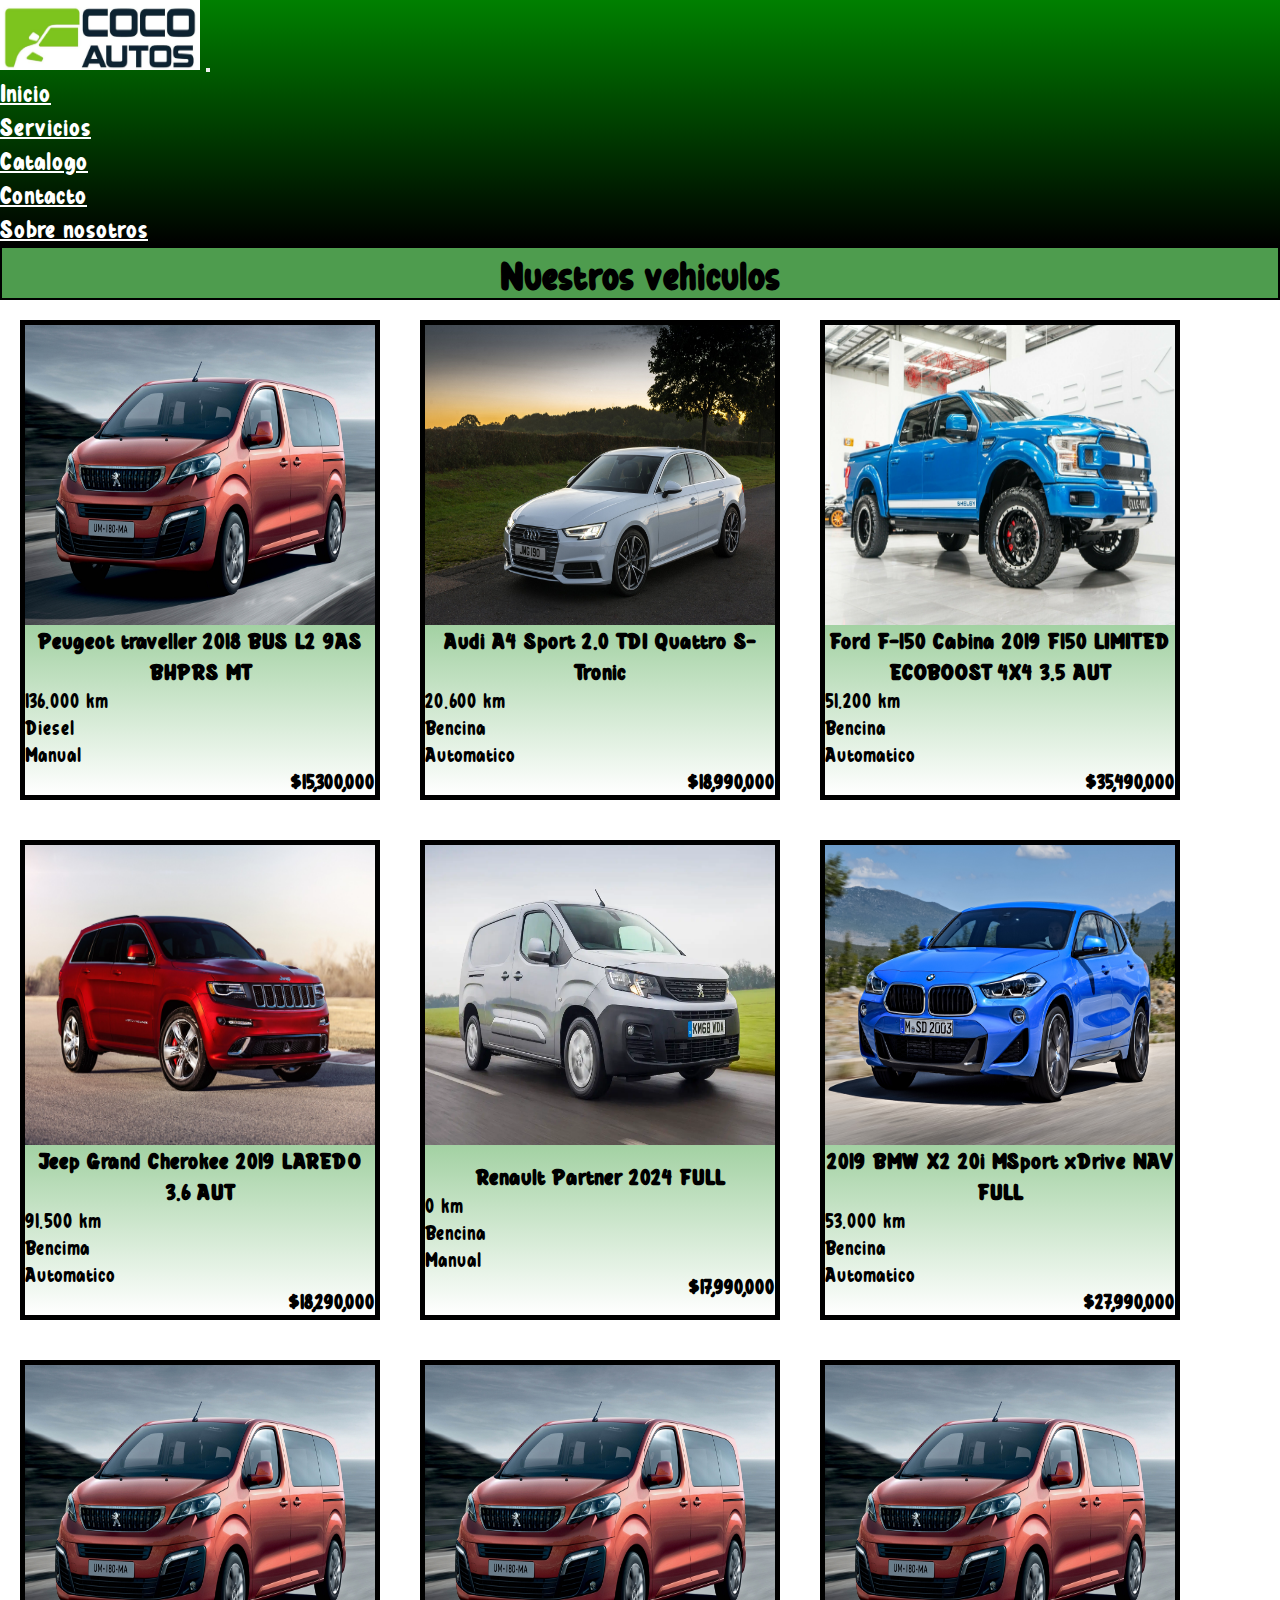
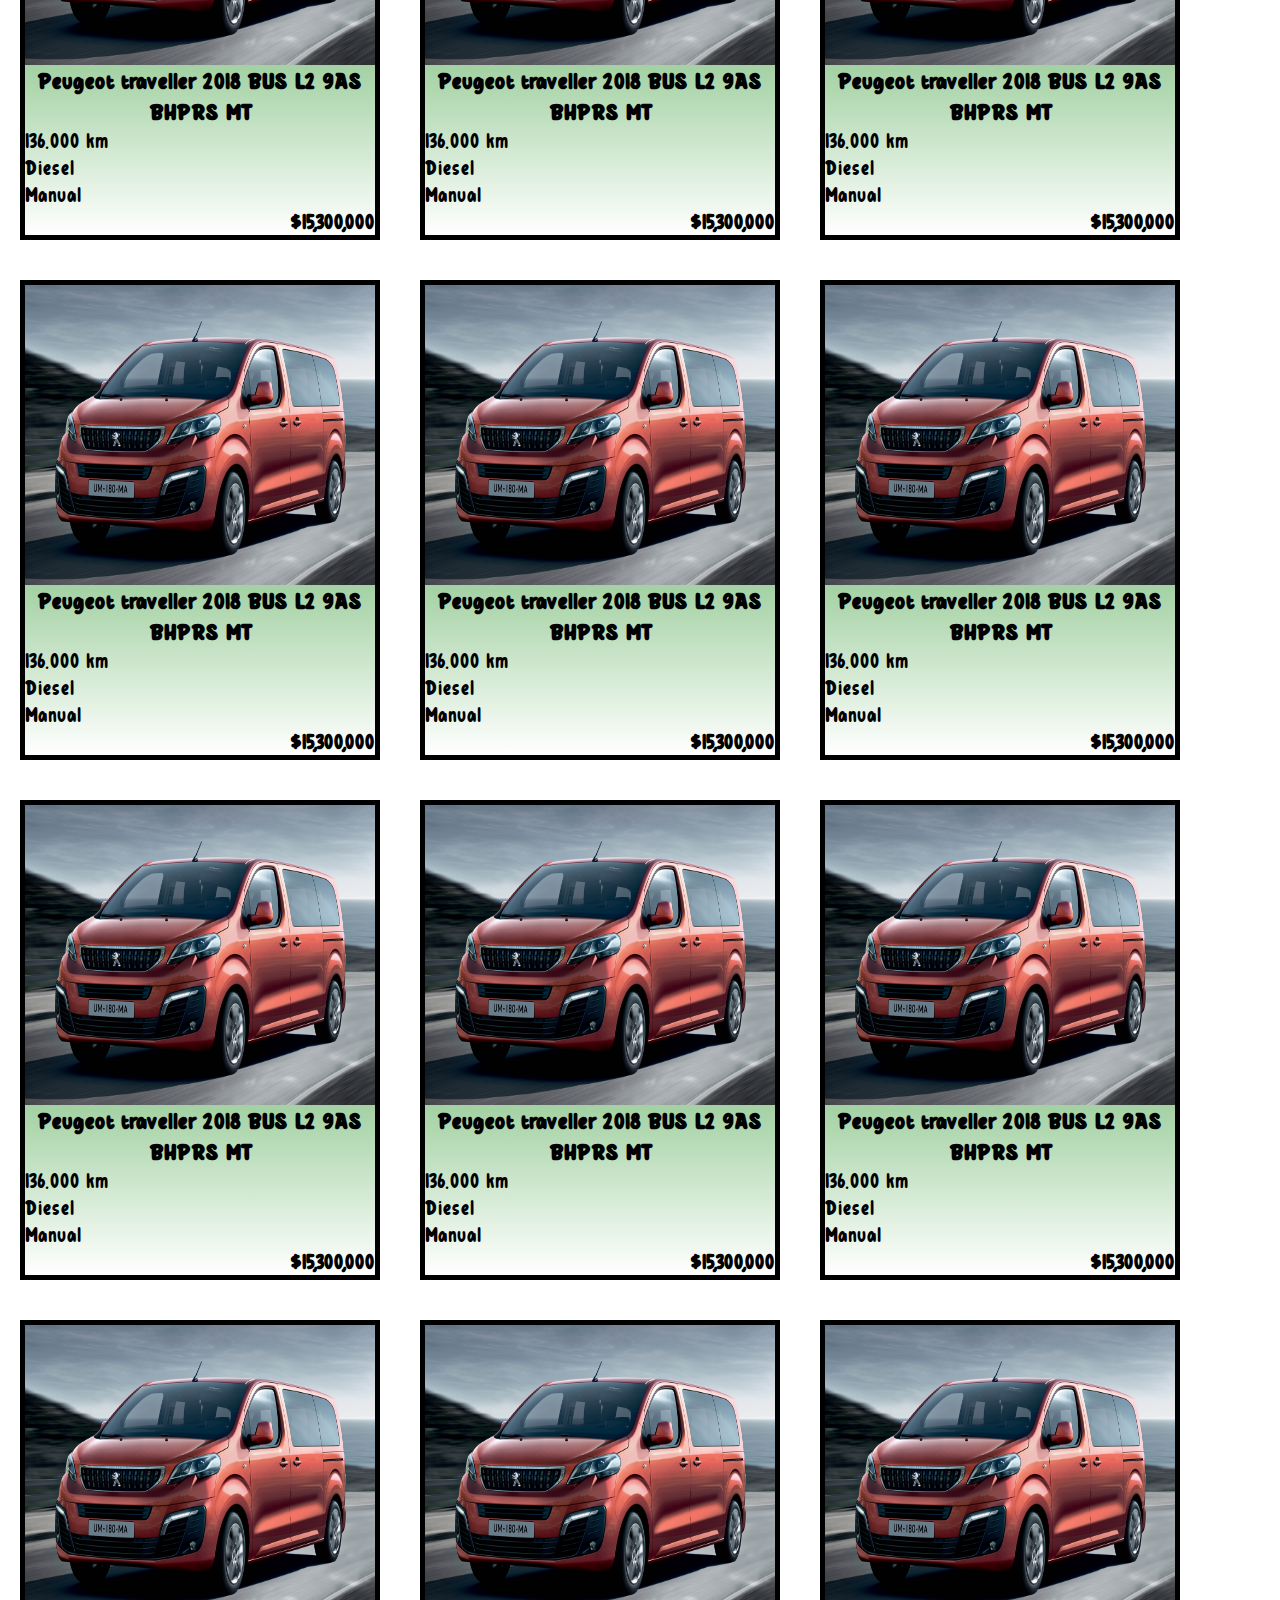
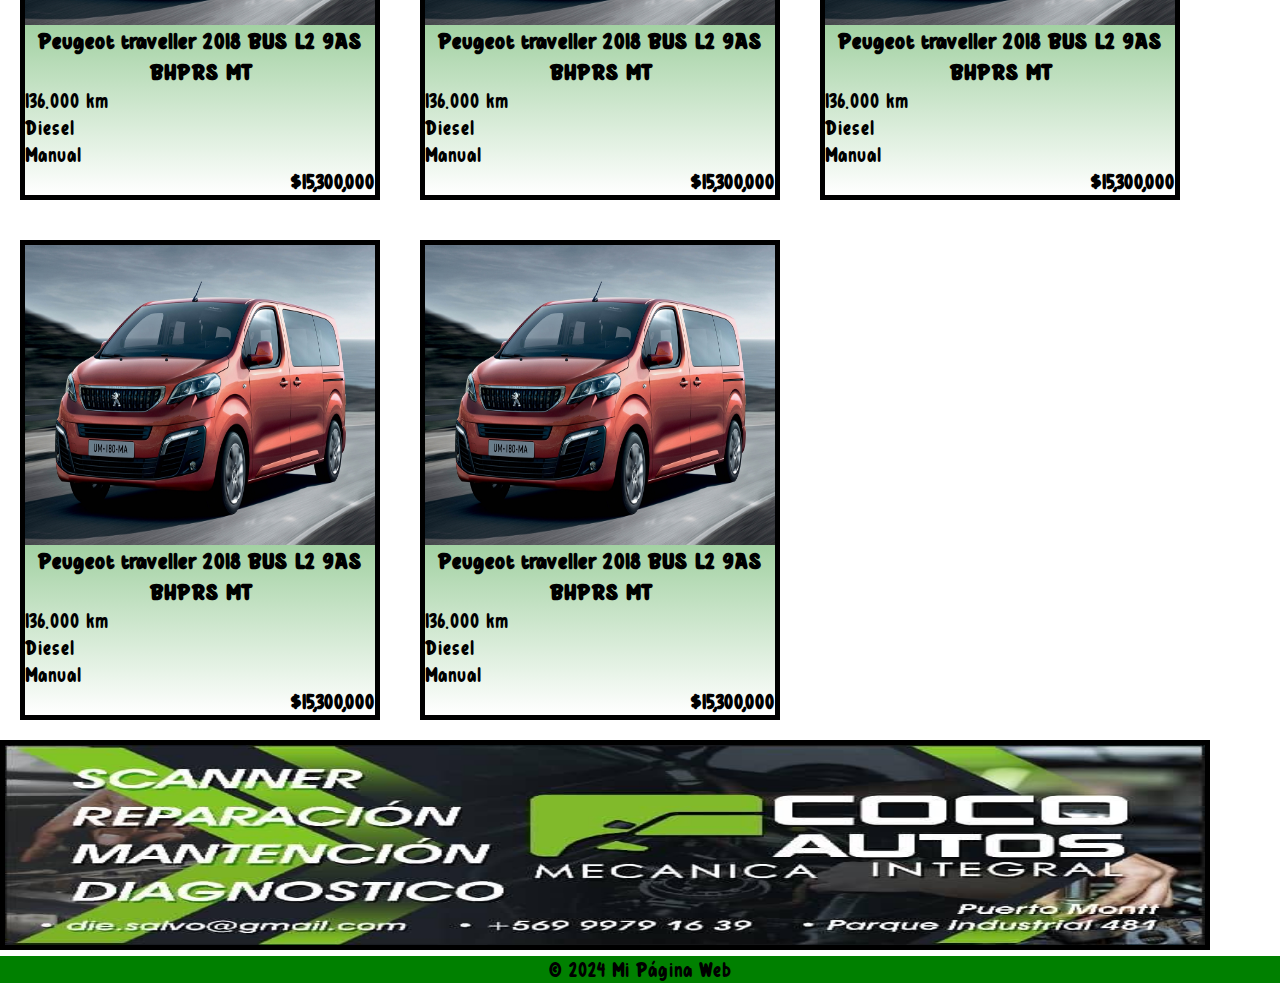
==== commit 5baae967: "Ajustando detalles del proyecto" ====
--- a/pages/catalogo.html
+++ b/pages/catalogo.html
@@ -3,12 +3,12 @@
 <head>
     <meta charset="UTF-8">
     <meta name="viewport" content="width=device-width, initial-scale=1.0">
-    <title>Practica boostrap</title>
+    <title>Catalogo</title>
     <link href="https://cdn.jsdelivr.net/npm/bootstrap@5.3.2/dist/css/bootstrap.min.css" rel="stylesheet" integrity="sha384-T3c6CoIi6uLrA9TneNEoa7RxnatzjcDSCmG1MXxSR1GAsXEV/Dwwykc2MPK8M2HN" crossorigin="anonymous">
     <script src="https://cdn.jsdelivr.net/npm/bootstrap@5.3.2/dist/js/bootstrap.bundle.min.js" integrity="sha384-C6RzsynM9kWDrMNeT87bh95OGNyZPhcTNXj1NW7RuBCsyN/o0jlpcV8Qyq46cDfL" crossorigin="anonymous"></script>
     <link rel="stylesheet" href="../css/styles.css">
     <link rel="stylesheet" href="../fonts/RED BURGER.otf">
-    <link rel="shortcut icon" href="favicon.ico" type="image/x-icon"> 
+    <link rel="shortcut icon" href="../img/foto logo .jpg" type="image/x-icon"> 
 
 </head>
 <body>
--- a/css/styles.css
+++ b/css/styles.css
@@ -25,6 +25,14 @@
   display: flex;
   justify-content: center;
   align-items: center;
+}
+
+i {
+  color: green;
+}
+
+a {
+  color: green;
 }
 
 /** Inicio del index mobile**/
@@ -94,10 +102,10 @@
 .asideindex a {
   color: green;
 }
-.asideindex a p {
-  color: green;
-}
-.asideindex a p i {
+.asideindex  p {
+  color: green;
+}
+.asideindex  i {
   color: green;
 }
 
@@ -176,14 +184,14 @@
   width: 250px;
   height: 250px;
 }
-.cardautos img h3 {
-  color: black;
-}
-.cardautos img h3 p {
+.cardautos h3 {
+  color: black;
+}
+.cardautos p {
   text-align: start;
   color: black;
 }
-.cardautos img h3 p h4 {
+.cardautos h4 {
   text-align: end;
   color: black;
 }
@@ -219,9 +227,11 @@
 .asidecontacto img {
   width: 200px;
 }
-.asidecontacto img ul {
-  display: flex;
-  margin-right: 15px;
+.asidecontacto ul img {
+  width: 30px;
+  height: 30px;
+  display: inline-flex;
+  margin-right: 20px;
 }
 
 .infocontacto ul {
@@ -231,21 +241,15 @@
 .infocontacto ul div {
   margin-top: 30px;
 }
-.infocontacto a {
+.infocontacto ul div a {
   text-decoration: none;
   color: green;
 }
 .infocontacto p {
   color: green;
 }
-.infocontacto i {
-  color: green;
-}
-
-.asidecontacto ul img{
-  width: 40px;
-  height: 40px;
-  margin-right: 5px;
+.infocontacto i{
+  color: green;
 }
 
 .footercontacto {
